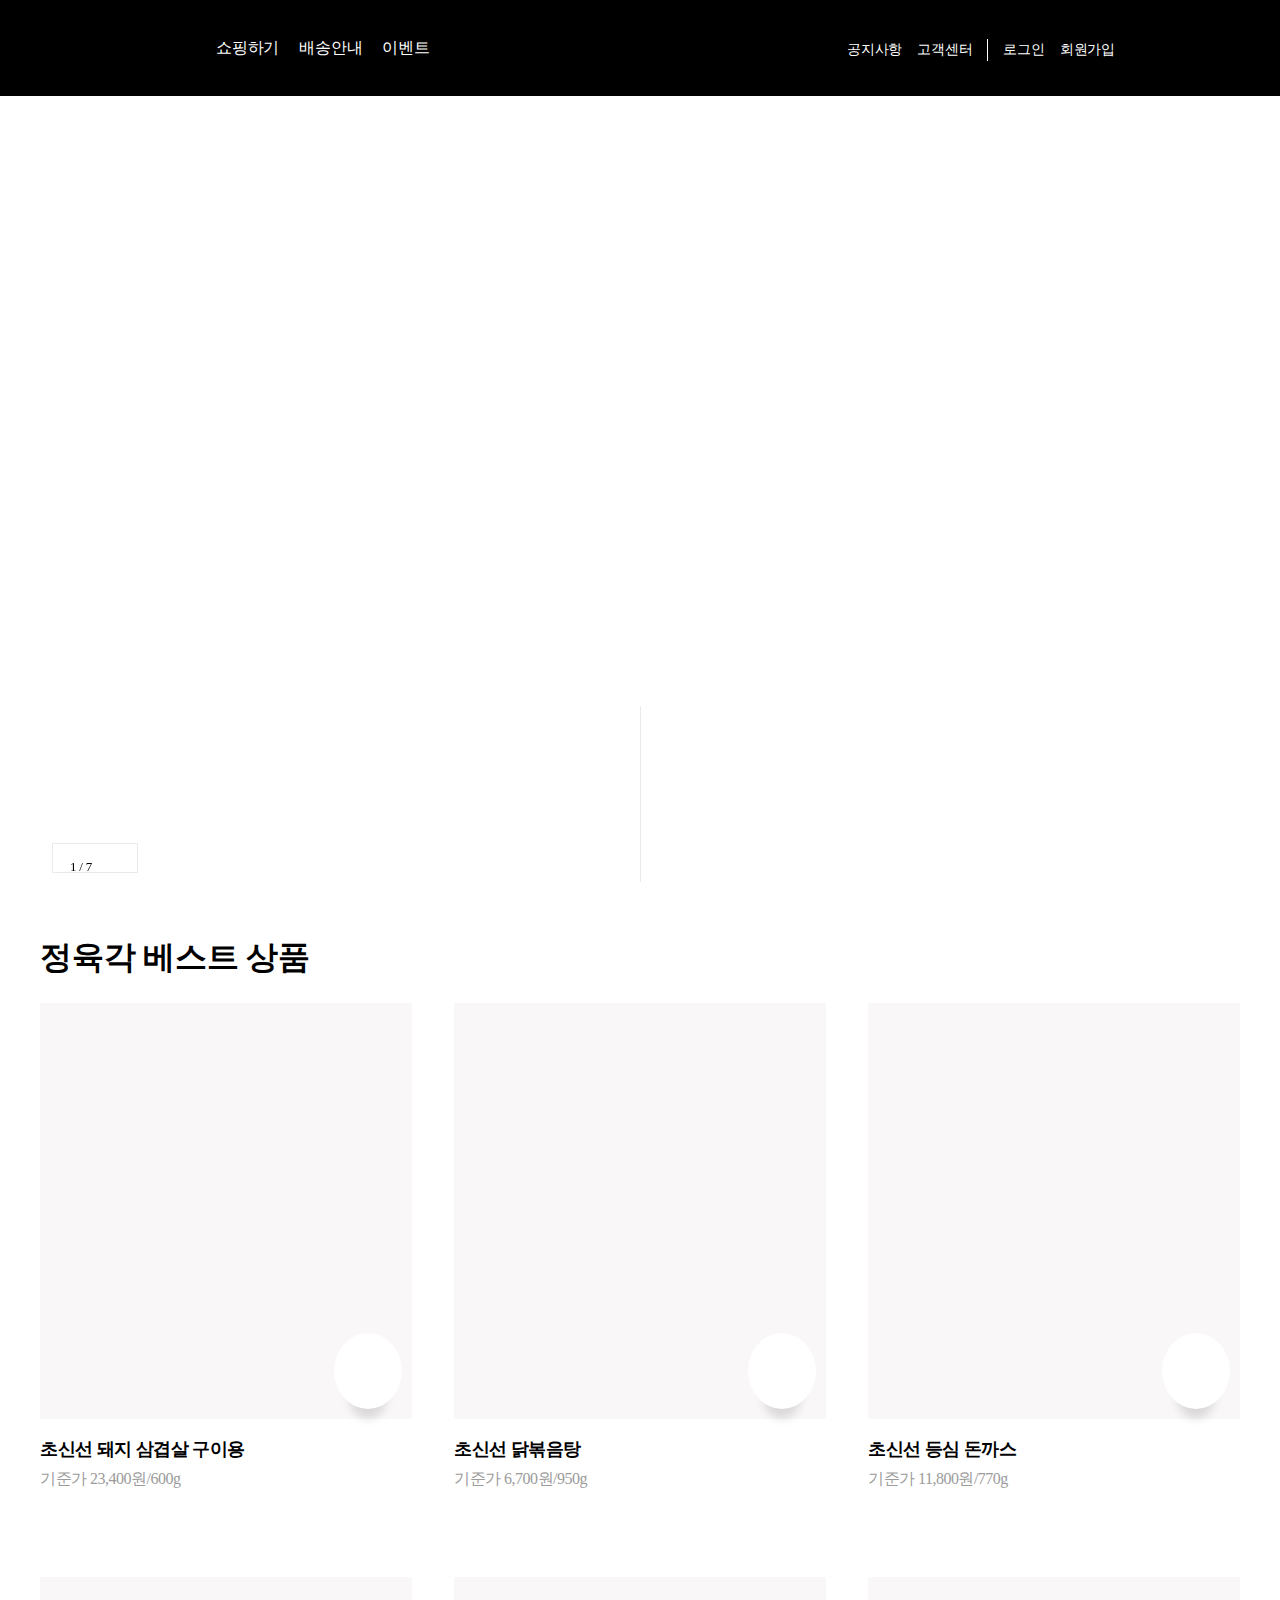
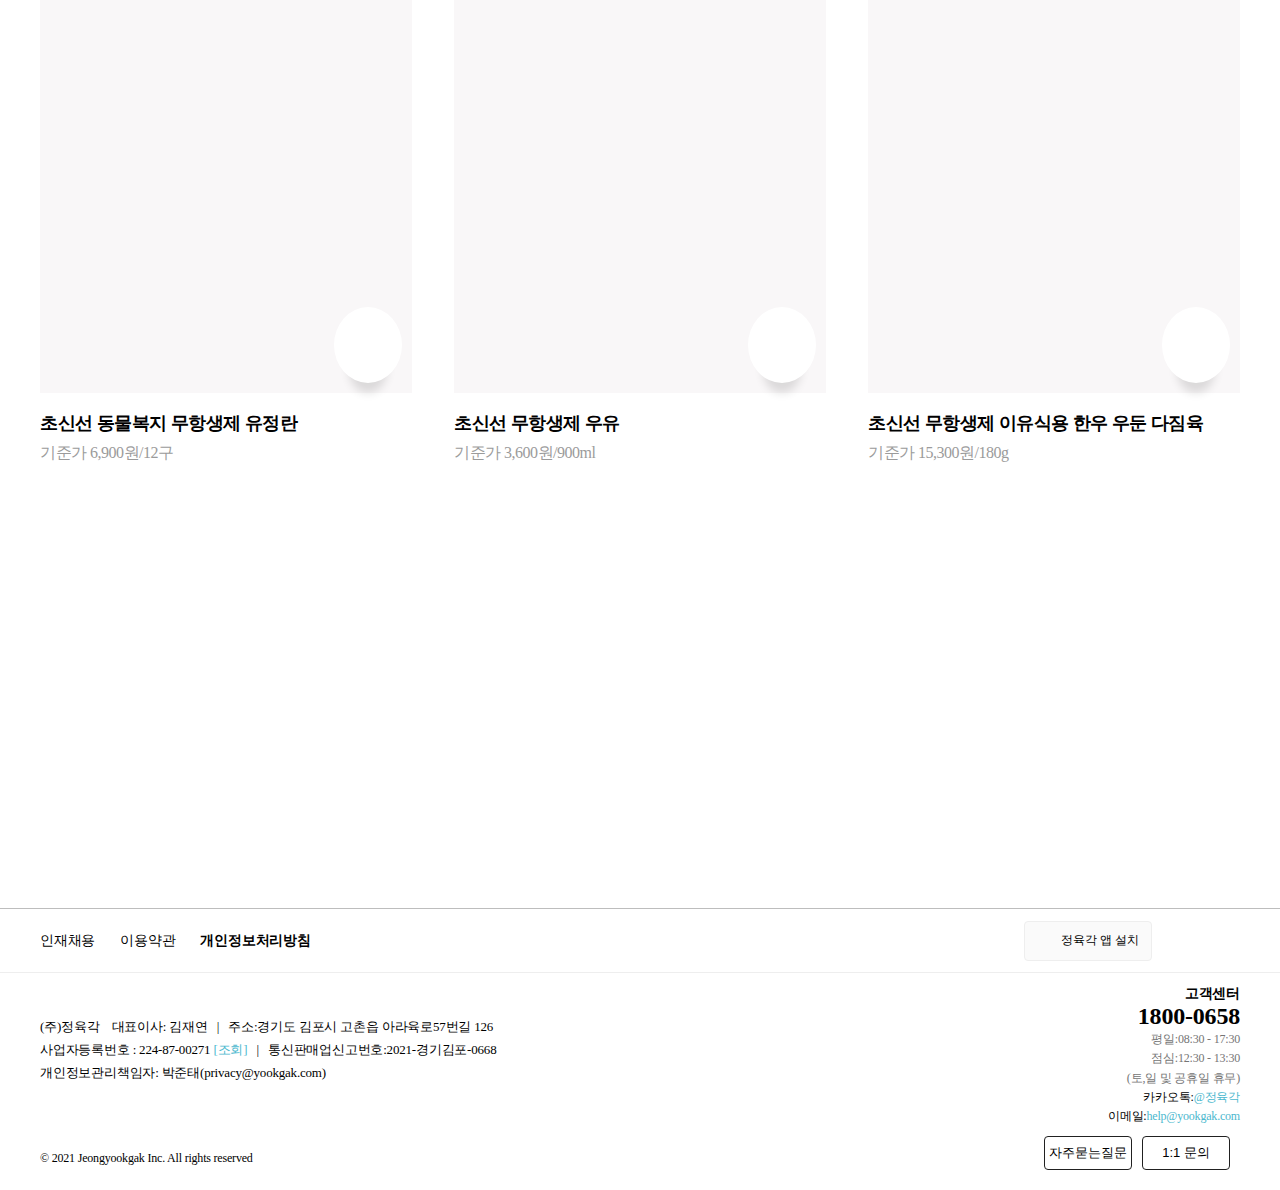
==== index.html @ b0a23dbc "메뉴바 설정완료(구현x)" ====
<!DOCTYPE html>
<html lang="ko">

<head>
    <meta charset="UTF-8">
    <meta http-equiv="X-UA-Compatible" content="IE=edge">
    <meta name="viewport" content="width=device-width, initial-scale=1.0">
    <title>정육각 :: 언제나 초신선</title>
    <script src="https://code.jquery.com/jquery-3.6.0.min.js"
        integrity="sha256-/xUj+3OJU5yExlq6GSYGSHk7tPXikynS7ogEvDej/m4=" crossorigin="anonymous"></script>
    <script src="https://unpkg.com/swiper/swiper-bundle.min.js"></script>

    <link rel="stylesheet" href="js/swiper/swiper.min.css">
    <script src="js/swiper/swiper.min.js"></script>

    <link rel="stylesheet" href="css/style.css">
    <script src="js/script.js"></script>
</head>

<body>
    <!-- top -->
    <div class="top">
        <div class="inner">
            <a href="#"></a>
        </div>
    </div>
    <div class="wrap">
        <!-- all-menu -->
        <div class="menubar">
            <div class="menubar-top clearfix">
                <h2>메뉴</h2>
                <div class="menubar-nav">
                    <a href="#" class="menubar-kart"></a>
                    <a href="#" class="menubar-close"></a>
                </div>
            </div>
            <div class="menubar-middle">
            <p>쇼핑하기</p>
            <ul>
                <li>
                    <a href="#" class="">
                        <img src="images/돼지.svg" alt="">
                        <p>돼지</p>
                    </a>
                </li>
                <li>
                    <a href="#" class="">
                        <img src="images/소.svg" alt="">
                        <p>소</p>
                    </a>
                </li>                
                <li>
                    <a href="#" class="">
                        <img src="images/닭.svg" alt="">
                        <p>닭</p>
                    </a>
                </li>                
                <li>
                    <a href="#" class="">
                        <img src="images/수산.svg" alt="">
                        <p>수산</p>
                    </a>
                </li>
            </ul>
            <ul>
                <li>
                    <a href="#" class="">
                        <img src="images/밀키트.svg" alt="">
                        <p>밀키트</p>
                    </a>
                </li>
                <li>
                    <a href="#" class="">
                        <img src="images/우유.svg" alt="">
                        <p>우유</p>
                    </a>
                </li>                
                <li>
                    <a href="#" class="">
                        <img src="images/달걀.svg" alt="">
                        <p>달걀</p>
                    </a>
                </li>                
                <li>
                    <a href="#" class="">
                        <img src="images/이유식.svg" alt="">
                        <p>이유식</p>
                    </a>
                </li>
            </ul>
            </div>
            <div class="menubar-bottom">
                <h5>브랜드스토리</h5>
                <h5>이용가이드</h5>
                <h5>공지사항</h5>
                <h5>고객센터</h5>
                <h5>마이페이지</h5>
            </div>
        </div>
        <!-- header -->
        <header class="header">
            <div class="inner">
                <a href="index.html" class="logo">logo</a>
                <ul class="gnb clearfix">
                    <li><a href="#">쇼핑하기</a></li>
                    <li><a href="#">배송안내</a></li>
                    <li><a href="#">이벤트</a></li>
                </ul>
                <div class="right-gnb clearfix">
                    <ul class="gnb2 clearfix">
                        <li><a href="#">공지사항</a></li>
                        <li><a href="#">고객센터</a></li>
                    </ul>
                    <ul class="gnb2 clearfix">
                        <li><a href="#">로그인</a></li>
                        <li><a href="#">회원가입</a></li>
                    </ul>
                </div>
                <div class="nav-right">
                    <a href="#" class="kart"></a>
                    <a href="#" class="all-menu"></a>
                </div>
            </div>
        </header>
        <!-- visual -->
        <section class="visual">
            <div class="inner">

            </div>
        </section>
        <!-- c-b -->
        <section class="cb">
            <div class="inner clearfix">
            <div class="left-cb">
                <div class="swiper-container sw-cb">
                    <div class="swiper-wrapper">
                        <div class="swiper-slide">
                            <a href="#" class="sw-cb-1"></a>
                        </div>
                        <div class="swiper-slide">
                            <a href="#" class="sw-cb-2"></a>
                        </div>
                        <div class="swiper-slide">
                            <a href="#" class="sw-cb-3"></a>
                        </div>
                        <div class="swiper-slide">
                            <a href="#" class="sw-cb-4"></a>
                        </div>
                        <div class="swiper-slide">
                            <a href="#" class="sw-cb-5"></a>
                        </div>
                        <div class="swiper-slide">
                            <a href="#" class="sw-cb-6"></a>
                        </div>
                        <div class="swiper-slide">
                            <a href="#" class="sw-cb-7"></a>
                        </div>
                    </div>
                    <div class="sw-cb-control clearfix">
                        <button class="sw-cb-prev"></button>
                        <div class="swiper-pagination"></div>
                        <button class="sw-cb-next"></button>
                    </div>
                </div>
            </div>
            <div class="right-cb">
                <a href="#"></a>
            </div>
        </div>
        </section>
        <!-- best item -->
        <section class="best-list">
            <div class="inner">
                <h2>정육각 베스트 상품</h2>
                <ul class="best-list-gnb clearfix">

                    <li>
                        <div>
                            <a href="#" class="product">
                                <img src="images/porkbelly-fresh-list.png" alt="">
                            </a>
                            <i></i>
                        </div>
                        <a href="#">
                            <p>초신선 돼지 삼겹살 구이용<br>
                                <span>기준가 23,400원/600g</span></p>
                        </a>
                    </li>

                    <li>
                        <div>
                            <a href="#" class="product">
                                <img src="images/chickef-cut-list.png" alt="">
                            </a>
                            <i></i>
                        </div>
                        <a href="#">
                            <p>초신선 닭볶음탕<br>
                                <span>기준가 6,700원/950g</span></p>
                        </a>
                    </li>

                    <li>
                        <div>
                            <a href="#" class="product">
                                <img src="images/porkcutlet-sirloin-list.png" alt="">
                            </a>
                            <i></i>
                        </div>
                        <a href="#">
                            <p>초신선 등심 돈까스<br>
                                <span>기준가 11,800원/770g</span></p>
                        </a>
                    </li>

                    <li>
                        <div>
                            <a href="#" class="product">
                                <img src="images/egg-fresh-list.png" alt="">
                            </a>
                            <i></i>
                        </div>
                        <a href="#">
                            <p>초신선 동물복지 무항생제 유정란<br>
                                <span>기준가 6,900원/12구</span></p>
                        </a>
                    </li>

                    <li>
                        <div>
                            <a href="#" class="product">
                                <img src="images/milk-fresh-list.png" alt="">
                            </a>
                            <i></i>
                        </div>
                        <a href="#">
                            <p>초신선 무항생제 우유<br>
                                <span>기준가 3,600원/900ml</span></p>
                        </a>
                    </li>

                    <li>
                        <div>
                            <a href="#" class="product">
                                <img src="images/baby-hanuround-bmix-list.png" alt="">
                            </a>
                            <i></i>
                        </div>
                        <a href="#">
                            <p>초신선 무항생제 이유식용 한우 우둔 다짐육<br>
                                <span>기준가 15,300원/180g</span></p>
                        </a>
                    </li>


                </ul>

            </div>
        </section>
        <!-- shopping -->
        <section class="shopping">
            <div class="inner">
                <div class="img"></div>
            </div>
        </section>
        <!-- footer -->
        <footer class="footer">
            <div class="footer-top clearfix">
                <div class="footer-top-left clearfix">

                    <a href="#">인재채용</a>
                    <a href="#">이용약관</a>
                    <a href="#"><b>개인정보처리방침</b></a>
                </div>
                <div class="footer-top-right clearfix">

                    <button>정육각 앱 설치</button>
                    <i class="footer-sns-ch"></i>
                    <i class="footer-sns-is"></i>
                </div>

            </div>
            <div class="footer-line"></div>
            <div class="footer-bottom clearfix">
                <div class="footer-bottom-left">
                    <i><img src="images/footerlogo.svg" alt=""></i>
                    <p>(주)정육각&nbsp;&nbsp;&nbsp; 대표이사: 김재연 &nbsp;&nbsp;&#124;&nbsp;&nbsp; 주소:경기도 김포시 고촌읍 아라육로57번길 126<br>
                        사업자등록번호 : 224-87-00271 <span>[조회]</span> &nbsp;&nbsp;&#124;&nbsp;&nbsp;
                        통신판매업신고번호:2021-경기김포-0668<br>
                        개인정보관리책임자: 박준태(privacy@yookgak.com)</p>
                </div>
                <div class="footer-bottom-right">
                    <h5>고객센터</h5>
                    <h4>1800-0658</h4>
                    <span>
                        평일:08:30 - 17:30 <br>
                        점심:12:30 - 13:30 <br>
                        (토,일 및 공휴일 휴무)
                    </span>
                    <p>카카오톡:<a href="#">@정육각</a><br>
                        이메일:<a href="#">help@yookgak.com</a>
                    </p>
                </div>
            </div>
            <div class="footer-bottom-copy">

                <p>&copy; 2021 Jeongyookgak Inc. All rights reserved</p>
                <button>1:1 문의</button>
                <button>자주묻는질문</button>
            </div>

        </footer>
    </div>
</body>

</html>
---- css/style.css ----
@charset 'utf-8';
@import url(//spoqa.github.io/spoqa-han-sans/css/SpoqaHanSans-kr.css);

* {
    padding: 0;
    margin: 0;
    box-sizing: border-box;
    outline-style: none;
}

ul,
li {
    list-style: none;
}

a {
    text-decoration: none;
    color: #000;
}

img {
    vertical-align: middle;
    border: 0;
}

html {
    font-size: 16px;
}

body {
    font-family: Spoqa Han Sans, "Sans-serif";
    font-size: 12px;
    font-weight: 400;
    line-height: 1.6;
    letter-spacing: -0.2px;
}



/* 공통 */

.inner {
    position: relative;
    display: block;
    width: 100%;
    max-width: 1200px;
    margin: 0 auto;
}

.clearfix::after {
    clear: both;
    content: '';
    display: block;
    width: 100%;
    position: relative;
}

/* top */
.top {
    position: absolute;
    top: -95px;
    left: 0;
    width: 100%;
    display: block;
    background-color: orange;
}

.top .inner a {
    width: 100%;
    max-width: 1180px;
    height: 60px;
    position: relative;
    display: none;
    background: url(../images/탑배너광고.png) no-repeat center;
    background-size: cover;
}

/* menubar */

.menubar{
    position: fixed;
    top: 0;
    right: -460px;
    display: block;
    width: 460px;
    height: 100%;
    background-color: #fff;
    z-index: 99999;
}

.menubar-top{
    position: relative;
    display: block;
    padding: 20px 20px 0 20px;
}
.menubar-top h2{
    position: relative;
    display: block;
    float: left;
    font-size: 24px;
    margin-top: 6px;
}
.menubar-nav{
    position: relative;
    display: block;
    float: right;

}
.menubar-kart{
    position: relative;
    display: block;
    width: 48px;
    height: 48px;
    background: url(../images/kart.svg) no-repeat center;
    background-size: cover;
    float: left;
}
.menubar-close{
    position: relative;
    display: block;
    width: 48px;
    height: 48px;
    background: url(../images/close.svg) no-repeat center;
    background-size: cover;
    float: left;
    margin-left: 8px;
}
.menubar-middle{
    position: relative;
    display: block;
    margin-top: 32px;
    padding: 0 20px;
    
}
.menubar-middle p{
    position: relative;
    display: block;
    font-size: 18px;
    margin-bottom: 24px;
}
.menubar-middle ul{
    display: table;
    width: 100%;
}
.menubar-middle ul  li{
    display: table-cell;
    text-align: center;
}
.menubar-middle ul li p{
    position: relative;
    display: block;
    font-size: 18px;
    text-align: center;
}
.menubar-bottom{
    position: relative;
    display: block;
    border-top: 1px solid #e0e0e0;
    padding: 0 20px;
}
.menubar-bottom h5{
    margin-top: 20px;
    font-size: 18px;
    cursor: pointer;
}
.menubar-bottom h5:last-child{
    margin-top: 40px;
}


/* 반응형 */
@media all and (max-width:800px){
    .menubar{
        width: 60vw;
    }
    .menubar-middle p{
        white-space: nowrap;
    }
}
@media all and (max-width:550px){
    .menubar-top h2{
        font-size: 20px;
    }
    .menubar-kart,
    .menubar-close{
        width: 8vw;
    }
    .menubar-middle li a p{
        font-size: 14px;
    }
    .menubar-bottom h5{
        font-size: 16px;
    }
}
/* 헤더영역 */
.header {
    display: block;
    position: fixed;
    top: 0;
    left: 0;
    width: 100%;
    height: 96px;
    background-color: #000;
    z-index: 99998;
    
}

.header .inner {
    position: relative;
    width: 100%;
    max-width: 1200px;
    display: block;
    height: 100%;

}

.logo {
    display: block;
    position: absolute;
    top: 50%;
    transform: translateY(-50%);
    left: 0;
    background: url(../images/다운로드.svg) no-repeat center;
    background-size: contain;
    width: 129px;
    height: 48px;
    font-size: 0;
}

.gnb {
    position: absolute;
    top: 50%;
    transform: translateY(-50%);
    left: 13%;
    display: block;
}

.gnb li {
    position: relative;
    display: inline-block;
    float: left;
}

.gnb li a {
    display: block;
    color: white;
    font-size: 16px;
    margin-left: 20px;
    text-align: center;
    font-weight: 400;
}

.right-gnb {
    position: absolute;
    top: 50%;
    transform: translateY(-40%);
    right: 100px;
    display: block;
}

.gnb2 {
    display: block;
    position: relative;
    float: left;
    margin-right: 15px;
}

.gnb2:last-child {
    margin-right: 10px;
}

.gnb2:first-child {
    border-right: 1px solid white;
}

.gnb2 li {
    display: inline-block;
    position: relative;
    float: left;
}

.gnb2 li a {
    display: block;
    position: relative;
    color: white;
    font-size: 14px;
    margin-right: 15px;
}

.nav-right {
    position: absolute;
    top: 50%;
    right: 0;
    display: block;
    transform: translateY(-50%);
    float: left;
}

.kart {
    display: block;
    position: relative;
    font-size: 0 !important;
    background: url(../images/카트.svg) no-repeat center;
    background-size: contain;
    width: 48px;
    height: 48px;
    float: left;
    margin-right: 5px;
}

.all-menu {
    display: block;
    position: relative;
    font-size: 0;
    float: left;
    background: url(../images/전체메뉴.svg) no-repeat center;
    background-size: contain;
    width: 48px;
    height: 48px;

}

/* visual */
.visual {
    display: block;
    position: relative;
    margin-top: 96px;
}

.visual .inner {
    width: 100%;
    max-width: none;
    height: 560px;
    position: relative;
    display: block;
    background: url(../images/main_firstgift_logout-2x.c68c3a7.png) no-repeat center;
    background-size: cover;
    cursor: pointer;
    
}

/* c-b */
.cb {
    display: block;
    position: relative;
    height: 176px;
    margin: 0 auto;
    width: 100%;
    max-width: 1200px;
    margin-top: 50px;
}


.cb .left-cb {
    width: 50%;
    height: 176px;
    position: relative;
    display: block;
    float: left;
}

.cb .right-cb {
    position: relative;
    width: 50%;
    height: 100%;
    display: block;
    float: left;
}


.sw-cb {
    position: relative;
    display: block;
    width: 100%;
    height: 100%;
}

.sw-cb a {
    position: relative;
    display: block;
    width: 100%;
    height: 100%;

}

.swiper-slide .swiper-slide-next {
    display: none;
}

.sw-cb-1 {
    background: url(../images/1.png) no-repeat center;
    background-size: cover;
}

.sw-cb-2 {
    background: url(../images/2.png) no-repeat center;
    background-size: cover;
}

.sw-cb-3 {
    background: url(../images/3.png) no-repeat center;
    background-size: cover;
}

.sw-cb-4 {
    background: url(../images/4.png) no-repeat center;
    background-size: cover;
}

.sw-cb-5 {
    background: url(../images/5.png) no-repeat center;
    background-size: cover;
}

.sw-cb-6 {
    background: url(../images/6.png) no-repeat center;
    background-size: cover;
}

.sw-cb-7 {
    background: url(../images/7.png) no-repeat center;
    background-size: cover;
}

.sw-cb-control {
    position: absolute;
    bottom: 5%;
    left: 2%;
    display: block;
    border: 1px solid #eaeaea;
    z-index: 99999;
    width: 100%;
    width: 86px;
    height: 30px;
    /* opacity: 1; */
    background-color: white;
}

.sw-cb-prev {
    position: relative;
    display: block;
    width: 17px;
    height: 17px;
    background: url(../images/prev.svg) no-repeat center;
    background-size: cover;
    transform: rotate(180deg);
    border: 0;
    cursor: pointer;
    float: left;
    margin-top: 5px;
}

.swiper-pagination {
    position: relative;
    display: block;
    float: left;
    width: 50px;
    font-size: 13px;
    line-height: 13px;
    margin-top: 16px;
}

.sw-cb-next {
    position: relative;
    display: block;
    width: 17px;
    height: 17px;
    background: url(../images/prev.svg) no-repeat center;
    background-size: cover;
    border: 0;
    cursor: pointer;
    float: left;
    margin-top: 4px;
}
.right-cb{
    position: relative;
    display: block;
    width: 100%;
    max-width: 600px;
    height: 176px;
}
.right-cb a {
    position: relative;
    display: block;
    width: 100%;
    height: 176px;
    background: url(../images/freshplan.9fe4775.png)no-repeat center;
    background-size: cover;
    border-left: 1px solid #eaeaea;
}


/* best item */
.best-list {
    display: block;
    position: relative;
    margin-top: 50px;
}

.best-list h2 {
    font-size: 32px;
    font-weight: 700;
    margin-bottom: 20px;
}

.best-list-gnb {
    display: block;
    position: relative;
}

.best-list-gnb li {
    display: block;
    position: relative;
    width: 31%;
    margin-right: 3.5%;
    float: left;
    margin-bottom: 7%;
}

.best-list-gnb li:nth-child(3) {
    margin-right: 0;
}
.best-list-gnb li:nth-child(6) {
    margin-right: 0;
}

.best-list-gnb li div {
    display: block;
    position: relative;
    height: 416px;
    background-color: #f9f7f8;
    padding-top: 15.8%;
    text-align: center;
}

.best-list-gnb li .product {
    display: block;
    position: relative;
    width: 73%;
    margin: 0 auto;
}

.best-list-gnb li a img {
    display: block;
    position: relative;
    width: 100%;
    height: auto;
    object-fit: cover;

}

.best-list-gnb li div i {
    position: absolute;
    bottom: 10px;
    right: 10px;
    display: block;
    width: 18.3%;
    height: 18.3%;
    background: #fff url(../images/까만카트.svg) no-repeat center;
    background-size: cover;
    z-index: 9999;
    border-radius: 50%;
    cursor: pointer;
    box-shadow: 0 25px 10px -15px rgb(0 0 0 / 12%);
}

.best-list-gnb li div i:hover {
    background: #222 url(../images/카트.svg) no-repeat center;
    background-size: cover;

}

.best-list-gnb li a p {
    display: block;
    position: relative;
    font-size: 18px;
    margin-top: 16px;
    font-weight: 700;
    white-space: nowrap;
    letter-spacing: -0.5px;
}

.best-list-gnb li a p span {
    font-size: 16px;
    color: rgb(155, 155, 155);
    font-weight: normal;
    white-space: nowrap;
}
/* PC버전 */
/* 모바일버전 */
@media all and (max-width:1200px){

    .nav-right{
        right: 2%;
    }
    .visual .inner{
        width: auto;
        height: 100%;
        padding: 20%;
    }
    .best-list h2{
        padding-left: 3.6%;
    }
    .best-list-gnb > li{
        width: 46.5%;
        margin-right: 3%;
        padding: 0 1.6%;
    }
    .best-list-gnb li:nth-child(1) {
        margin-left: 2%;
    }
    .best-list-gnb li:nth-child(2) {
        margin-right: 0;
    }
    .best-list-gnb li:nth-child(3) {
        margin-right: 3%;
        margin-left: 2%;
    }
    .best-list-gnb li:nth-child(4) {
        margin-right: 0;
    }
    .best-list-gnb li:nth-child(5) {
        margin-right: 3%;
        margin-left: 2%;
    }
    .best-list-gnb li:nth-child(6) {
        margin-right: 0;
    }
    .best-list-gnb li div{
        height: 34vw;
        padding-top: 5.8%;
    }
    .best-list-gnb li a img{
        width: 90%;
    }
    .shopping .inner .img{
        height: 17.3vw !important;
    }
}
@media all and (max-width:1050px){
    .cb{
        height: 40vw !important;
    }
    .cb .left-cb{
        display: block;
        width: 100%;
        max-width: 1000px;
        height: 20vw;
    }
    .sw-cb-control{
        left: 50%;
        transform: translateX(-50%);
        bottom: 0;
    }
    .cb .right-cb{
        display: block;
        width: 100%;
        max-width: 1000px;
        height: 20vw;
    }
    .right-cb a{
        height: 100%;
    } 
    .best-list h2{
        font-size: 25px;
    }
}
@media all and (max-width:800px){

    .gnb{
        display: none;
    }
    .right-gnb{
        display:none;
    }
    .logo{
        top:50%;
        left: 50%;
        transform: translateX(-50%) translateY(-50%);
    }
    .best-list-gnb li a p{
        font-size: 16px;
    }
    .best-list-gnb li a p span{
        font-size: 14px;
    }
}
@media all and (max-width:620px){
    .best-list h2{
        font-size: 20px;
    }
    .best-list-gnb li a p {
        font-size: 13px;
    }
    .best-list-gnb li a p  span{
        font-size: 10px;
    }

}
@media all and (max-width:500px){
    .logo{
        width: 26vw;
    }
    .nav-right .kart{
        width: 10vw;
    }
    .nav-right .all-menu{
        width: 10vw;
    }
    .best-list h2{
        font-size: 15px;
    }
    .best-list-gnb li a p {
        font-size: 10px;
    }
    .best-list-gnb li a p  span{
        font-size: 8px;
    }
}
/* shopping */
.shopping {
    display: block;
    position: relative;
}
.shopping .inner{
    width: 100%;
    max-width: 1200px;
}
.shopping .inner .img{
    display: block;
    position: relative;
    background: url(../images/banner_shop.96086e0.png)no-repeat center;
    background-size: cover;
    width: 98.3%;
    height: 208px;
    cursor: pointer;
    margin: 0 auto;
}

/* footer */
.footer {
    display: block;
    position: relative;
    margin-top: 150px;
    border-top: 1px solid #bdbdbd;

}

.footer-top {
    display: block;
    position: relative;
    width: 100%;
    max-width: 1200px;
    margin: 0 auto;
}

.footer-top-left {
    display: block;
    position: relative;
    float: left;
    line-height: 63px;
}

.footer-top-right {
    display: block;
    position: relative;
    float: right;
    margin: 11.5px 0;
}

.footer-top-left a {
    display: block;
    position: relative;
    float: left;
    margin-right: 25px;
    font-size: 14px;
}

.footer-top-right button {
    display: block;
    position: relative;
    float: left;
    width: 128px;
    height: 40px;
    background: #fafafa url(../images/앱설치.svg) no-repeat 8px center;
    border: 1px solid rgb(238, 238, 238);
    border-radius: 4px;
    padding-left: 24px;
    margin-right: 20px;
    font-size: 12px;
}

.footer-top-right i {
    display: block;
    position: relative;
    float: left;
    cursor: pointer;
    width: 24px;
    height: 24px;

}

.footer-sns-ch {
    background: url(../images/sns-ch.svg) no-repeat center;
    background-size: contain;
    margin-right: 20px;
    margin-top: 7px;

}

.footer-sns-is {
    background: url(../images/sns-is.svg) no-repeat center;
    background-size: cover;
    margin-top: 7px;
}

.footer-line {
    border-top: 1px solid #eee;
}

.footer-bottom {
    width: 100%;
    max-width: 1200px;
    margin: 0 auto;
    display: block;
    position: relative;
    margin-top: 10px;
}

.footer-bottom-left {
    float: left;
    display: block;
    position: relative;
}

.footer-bottom-left i {
    display: block;
    position: relative;
    margin: 16px 0;
}

.footer-bottom-left img {
    display: block;
    width: 82px;
    height: auto;
}

.footer-bottom-left p {
    font-size: 13px;
    line-height: 23px;
}

.footer-bottom-left span {
    color: #4BB8CE;
    cursor: pointer;
}

.footer-bottom-right {
    float: right;
    text-align: right;
}

.footer-bottom-right h5 {
    font-size: 14px;
}

.footer-bottom-right h4 {
    font-size: 24px;
    margin-top: -9px;
}

.footer-bottom-right span {
    display: block;
    position: relative;
    color: #757575;
    margin-top: -5px;
}

.footer-bottom-right a {
    color: #4BB8CE;
    cursor: pointer;
}

.footer-bottom-copy {
    width: 100%;
    max-width: 1200px;
    margin: 0 auto;
    padding: 10px 0;
}

.footer-bottom-copy p {
    float: left;
    margin-top: 15px;
    font-size: 12px;
    line-height: 15px;
}

.footer-bottom-copy button {
    float: right;
    margin-right: 10px;
    margin-bottom: 20px;
    width: 88px;
    line-height: 32px;
    font-size: 13px;
    background-color: #fff;
    border: 1px solid #212121;
    border-radius: 4px;
    text-align: center;

}

.footer-bottom-copy button:first-child {
    margin-right: 0;
}
@media all and (max-width:1200px){
    .footer{
        margin-top: 12.5vw;
    }
}
@media all and (max-width:620px){
    .footer-bottom-left{
        display: none;
    }
    .footer-bottom-right{
        
        
    }
}
@media all and (max-width:500px){
    .footer-bottom-right{
        width: 150px;
        margin: 0 auto;
        float: none;
        text-align: center;
        
    }
    .footer-top-left{
        display: none;
    }
    .footer-top-right{
        width: 250px;
        float: none;
        margin: 0 auto;
        text-align: center;
    }
    .footer-bottom-copy p{
        display: none;
    }
    .footer-bottom-copy{
        width: 200px;
        margin: 0 auto;
    }
}
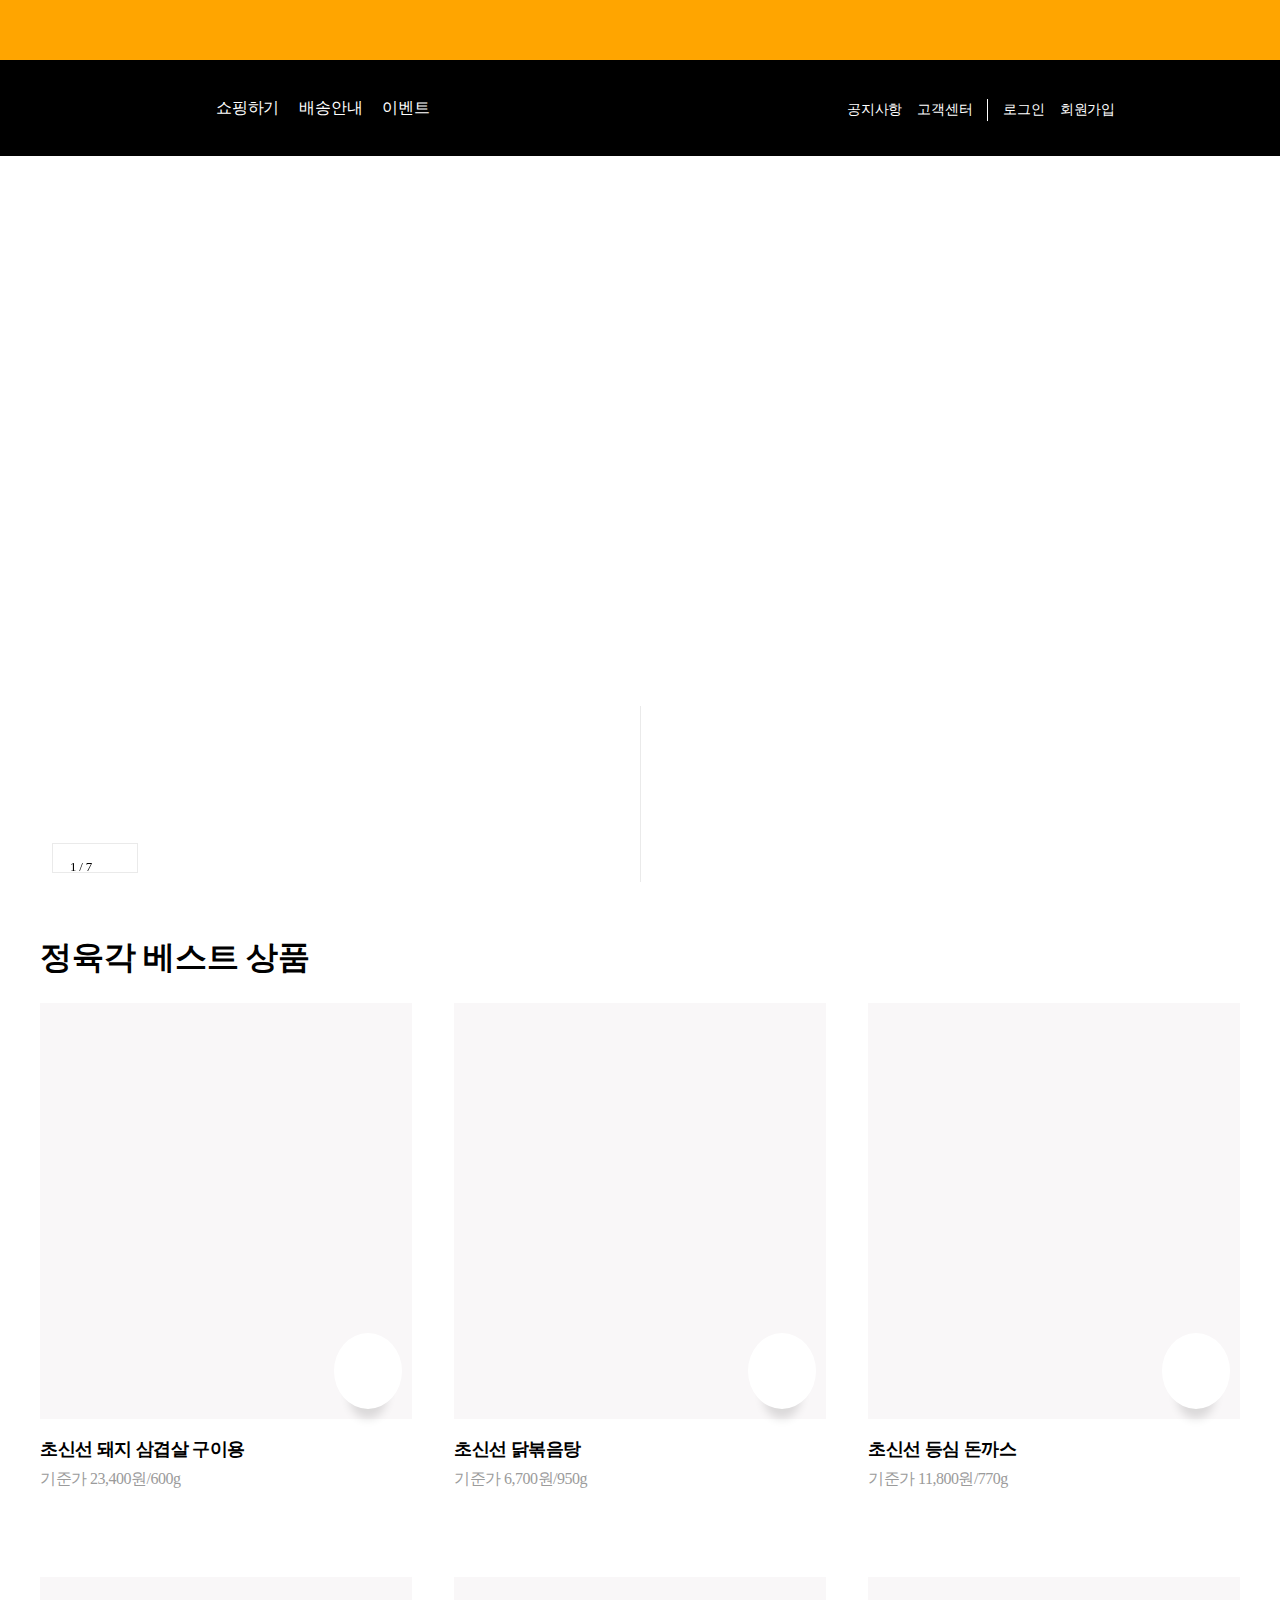
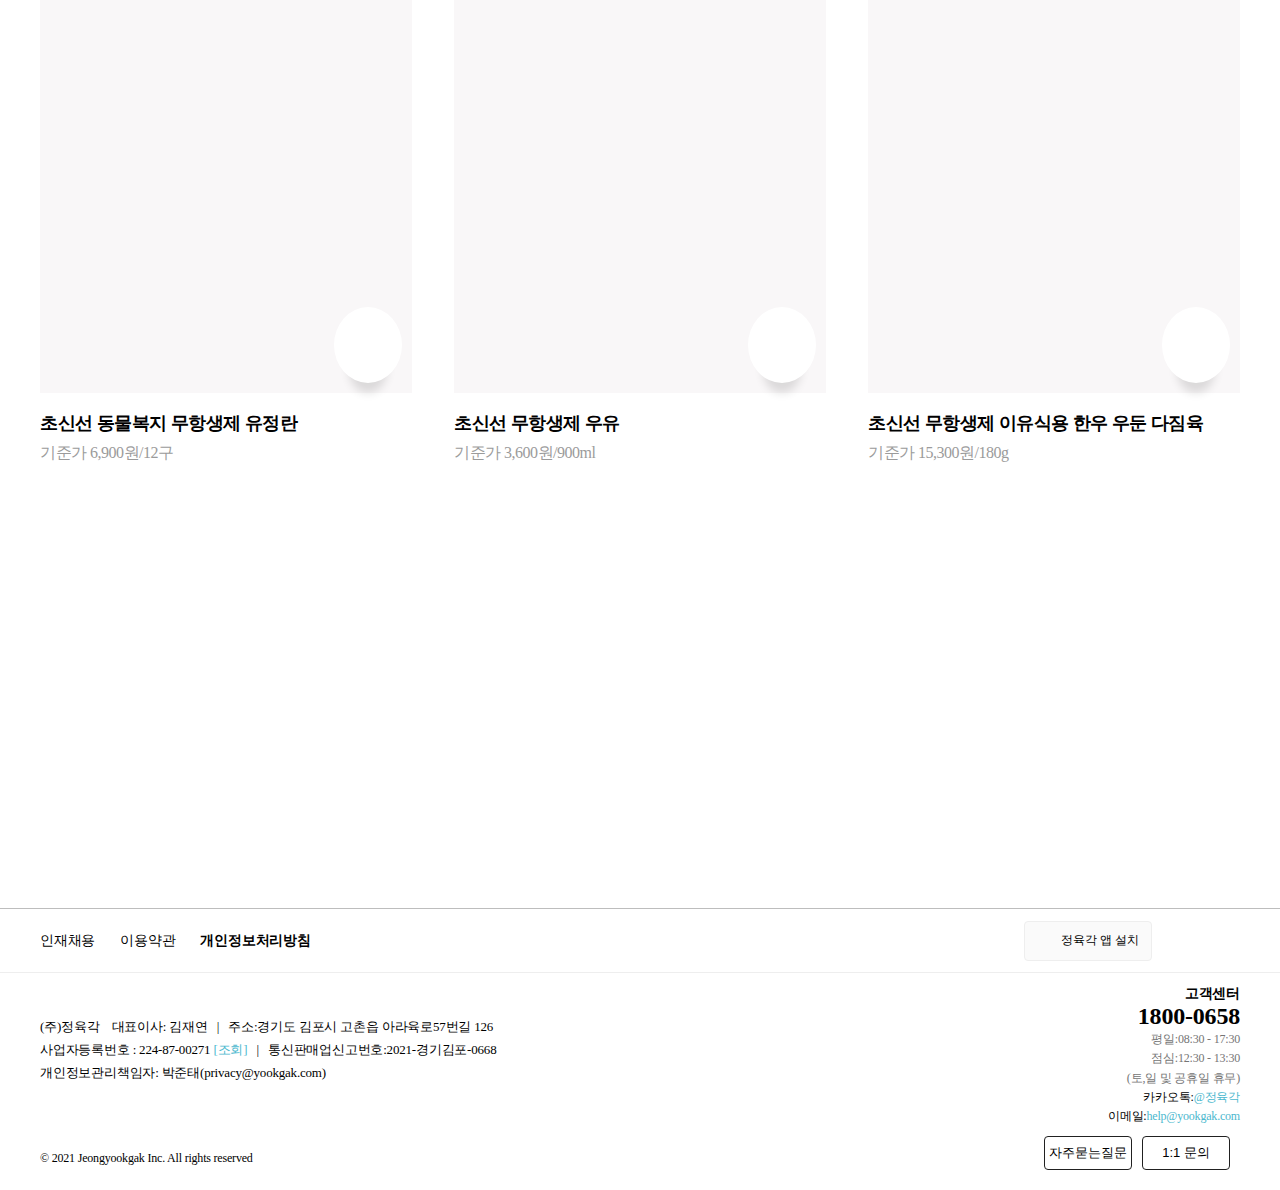
==== commit 5451f4b8: "파비콘 추가" ====
--- a/index.html
+++ b/index.html
@@ -3,6 +3,9 @@
 
 <head>
     <meta charset="UTF-8">
+    <link rel=icon href="images/favicon16.png" sizes=16x16>
+    <link rel=icon href="images/favicon32.png" sizes=32x32>
+    <link rel=icon href="images/favicon192.png" sizes=192x192>
     <meta http-equiv="X-UA-Compatible" content="IE=edge">
     <meta name="viewport" content="width=device-width, initial-scale=1.0">
     <title>정육각 :: 언제나 초신선</title>
@@ -35,59 +38,59 @@
                 </div>
             </div>
             <div class="menubar-middle">
-            <p>쇼핑하기</p>
-            <ul>
-                <li>
-                    <a href="#" class="">
-                        <img src="images/돼지.svg" alt="">
-                        <p>돼지</p>
-                    </a>
-                </li>
-                <li>
-                    <a href="#" class="">
-                        <img src="images/소.svg" alt="">
-                        <p>소</p>
-                    </a>
-                </li>                
-                <li>
-                    <a href="#" class="">
-                        <img src="images/닭.svg" alt="">
-                        <p>닭</p>
-                    </a>
-                </li>                
-                <li>
-                    <a href="#" class="">
-                        <img src="images/수산.svg" alt="">
-                        <p>수산</p>
-                    </a>
-                </li>
-            </ul>
-            <ul>
-                <li>
-                    <a href="#" class="">
-                        <img src="images/밀키트.svg" alt="">
-                        <p>밀키트</p>
-                    </a>
-                </li>
-                <li>
-                    <a href="#" class="">
-                        <img src="images/우유.svg" alt="">
-                        <p>우유</p>
-                    </a>
-                </li>                
-                <li>
-                    <a href="#" class="">
-                        <img src="images/달걀.svg" alt="">
-                        <p>달걀</p>
-                    </a>
-                </li>                
-                <li>
-                    <a href="#" class="">
-                        <img src="images/이유식.svg" alt="">
-                        <p>이유식</p>
-                    </a>
-                </li>
-            </ul>
+                <p>쇼핑하기</p>
+                <ul>
+                    <li>
+                        <a href="#" class="">
+                            <img src="images/돼지.svg" alt="">
+                            <p>돼지</p>
+                        </a>
+                    </li>
+                    <li>
+                        <a href="#" class="">
+                            <img src="images/소.svg" alt="">
+                            <p>소</p>
+                        </a>
+                    </li>
+                    <li>
+                        <a href="#" class="">
+                            <img src="images/닭.svg" alt="">
+                            <p>닭</p>
+                        </a>
+                    </li>
+                    <li>
+                        <a href="#" class="">
+                            <img src="images/수산.svg" alt="">
+                            <p>수산</p>
+                        </a>
+                    </li>
+                </ul>
+                <ul>
+                    <li>
+                        <a href="#" class="">
+                            <img src="images/밀키트.svg" alt="">
+                            <p>밀키트</p>
+                        </a>
+                    </li>
+                    <li>
+                        <a href="#" class="">
+                            <img src="images/우유.svg" alt="">
+                            <p>우유</p>
+                        </a>
+                    </li>
+                    <li>
+                        <a href="#" class="">
+                            <img src="images/달걀.svg" alt="">
+                            <p>달걀</p>
+                        </a>
+                    </li>
+                    <li>
+                        <a href="#" class="">
+                            <img src="images/이유식.svg" alt="">
+                            <p>이유식</p>
+                        </a>
+                    </li>
+                </ul>
             </div>
             <div class="menubar-bottom">
                 <h5>브랜드스토리</h5>
@@ -131,42 +134,42 @@
         <!-- c-b -->
         <section class="cb">
             <div class="inner clearfix">
-            <div class="left-cb">
-                <div class="swiper-container sw-cb">
-                    <div class="swiper-wrapper">
-                        <div class="swiper-slide">
-                            <a href="#" class="sw-cb-1"></a>
-                        </div>
-                        <div class="swiper-slide">
-                            <a href="#" class="sw-cb-2"></a>
-                        </div>
-                        <div class="swiper-slide">
-                            <a href="#" class="sw-cb-3"></a>
-                        </div>
-                        <div class="swiper-slide">
-                            <a href="#" class="sw-cb-4"></a>
-                        </div>
-                        <div class="swiper-slide">
-                            <a href="#" class="sw-cb-5"></a>
-                        </div>
-                        <div class="swiper-slide">
-                            <a href="#" class="sw-cb-6"></a>
-                        </div>
-                        <div class="swiper-slide">
-                            <a href="#" class="sw-cb-7"></a>
+                <div class="left-cb">
+                    <div class="swiper-container sw-cb">
+                        <div class="swiper-wrapper">
+                            <div class="swiper-slide">
+                                <a href="#" class="sw-cb-1"></a>
+                            </div>
+                            <div class="swiper-slide">
+                                <a href="#" class="sw-cb-2"></a>
+                            </div>
+                            <div class="swiper-slide">
+                                <a href="#" class="sw-cb-3"></a>
+                            </div>
+                            <div class="swiper-slide">
+                                <a href="#" class="sw-cb-4"></a>
+                            </div>
+                            <div class="swiper-slide">
+                                <a href="#" class="sw-cb-5"></a>
+                            </div>
+                            <div class="swiper-slide">
+                                <a href="#" class="sw-cb-6"></a>
+                            </div>
+                            <div class="swiper-slide">
+                                <a href="#" class="sw-cb-7"></a>
+                            </div>
+                        </div>
+                        <div class="sw-cb-control clearfix">
+                            <button class="sw-cb-prev"></button>
+                            <div class="swiper-pagination"></div>
+                            <button class="sw-cb-next"></button>
                         </div>
                     </div>
-                    <div class="sw-cb-control clearfix">
-                        <button class="sw-cb-prev"></button>
-                        <div class="swiper-pagination"></div>
-                        <button class="sw-cb-next"></button>
-                    </div>
-                </div>
-            </div>
-            <div class="right-cb">
-                <a href="#"></a>
-            </div>
-        </div>
+                </div>
+                <div class="right-cb">
+                    <a href="#"></a>
+                </div>
+            </div>
         </section>
         <!-- best item -->
         <section class="best-list">
--- a/css/style.css
+++ b/css/style.css
@@ -58,9 +58,10 @@
 /* top */
 .top {
     position: absolute;
-    top: -95px;
+    top: 0px;
     left: 0;
     width: 100%;
+    height: 60px;
     display: block;
     background-color: orange;
 }
@@ -70,7 +71,7 @@
     max-width: 1180px;
     height: 60px;
     position: relative;
-    display: none;
+    display: block;
     background: url(../images/탑배너광고.png) no-repeat center;
     background-size: cover;
 }
@@ -86,8 +87,11 @@
     height: 100%;
     background-color: #fff;
     z-index: 99999;
-}
-
+    transition: all 0.3s;
+}
+.menubar.open{
+    right: 0;
+}
 .menubar-top{
     position: relative;
     display: block;
@@ -196,7 +200,7 @@
 .header {
     display: block;
     position: fixed;
-    top: 0;
+    top: 60px;
     left: 0;
     width: 100%;
     height: 96px;
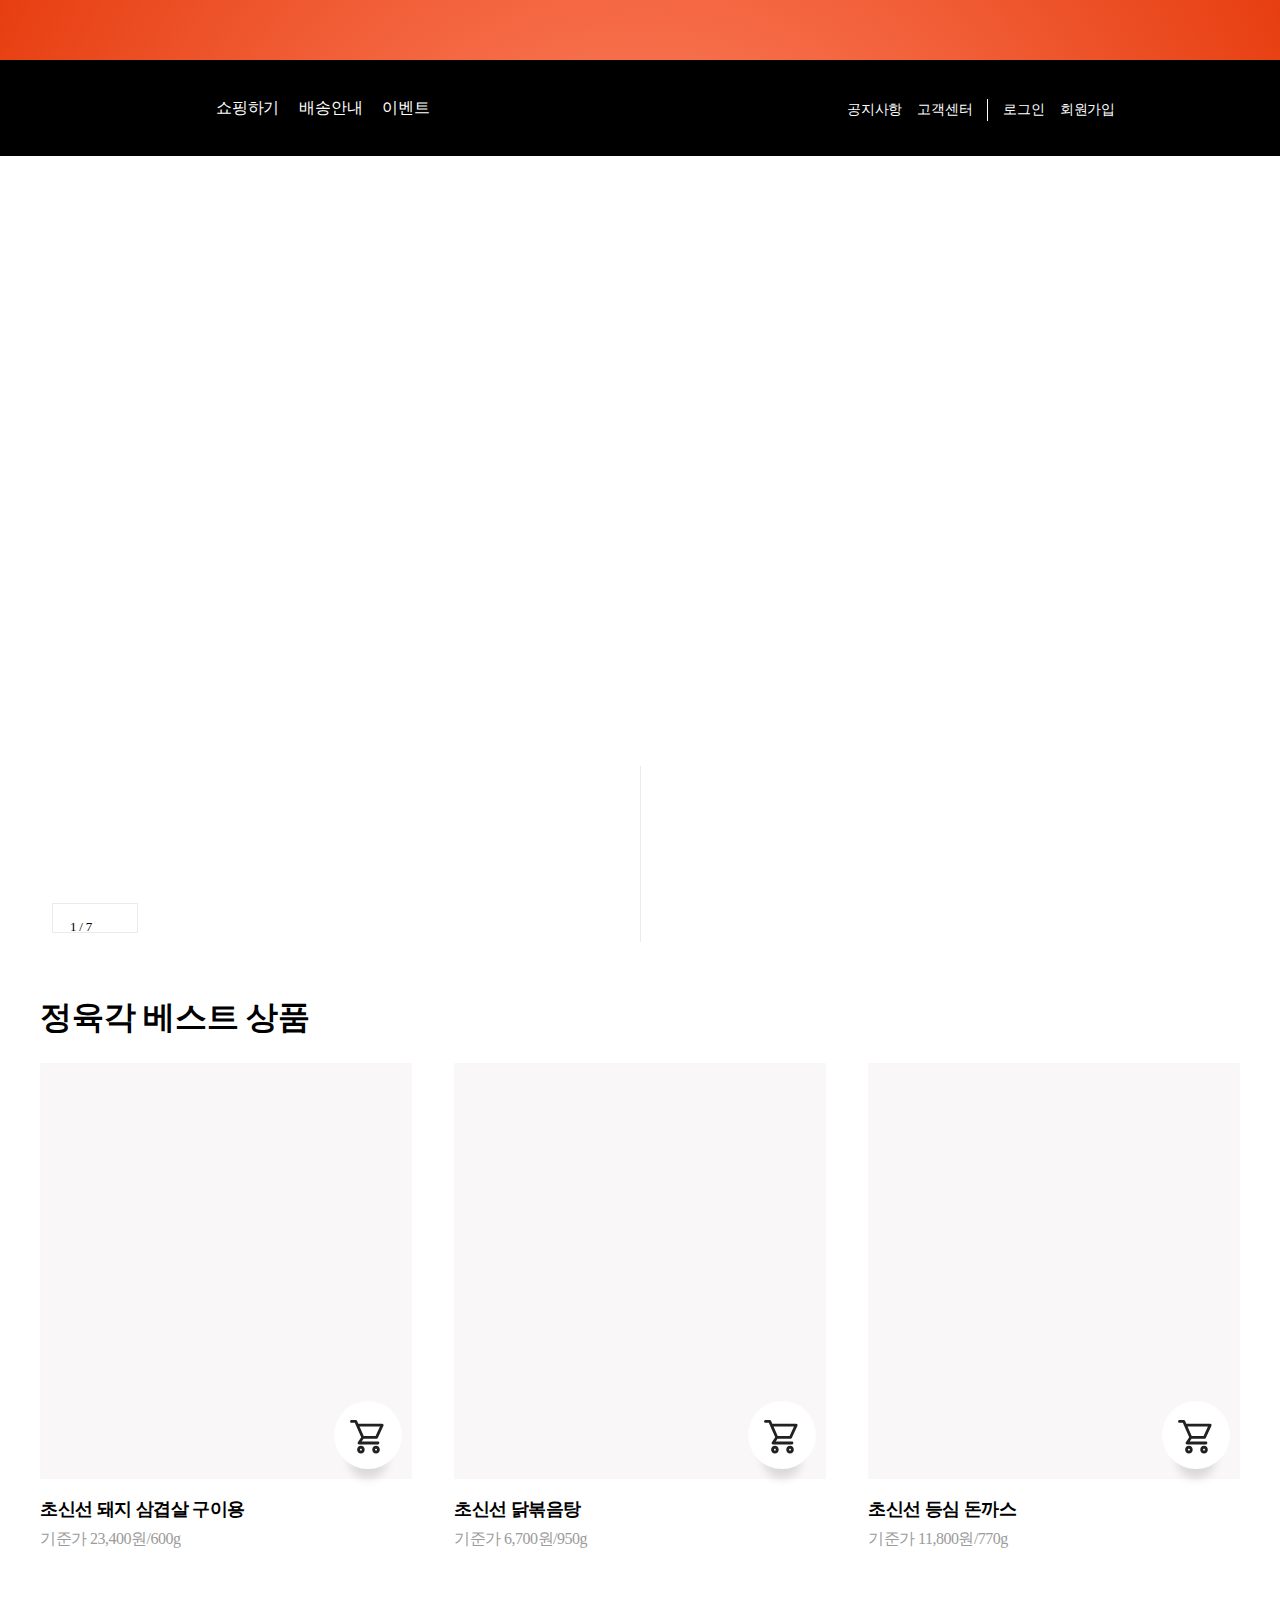
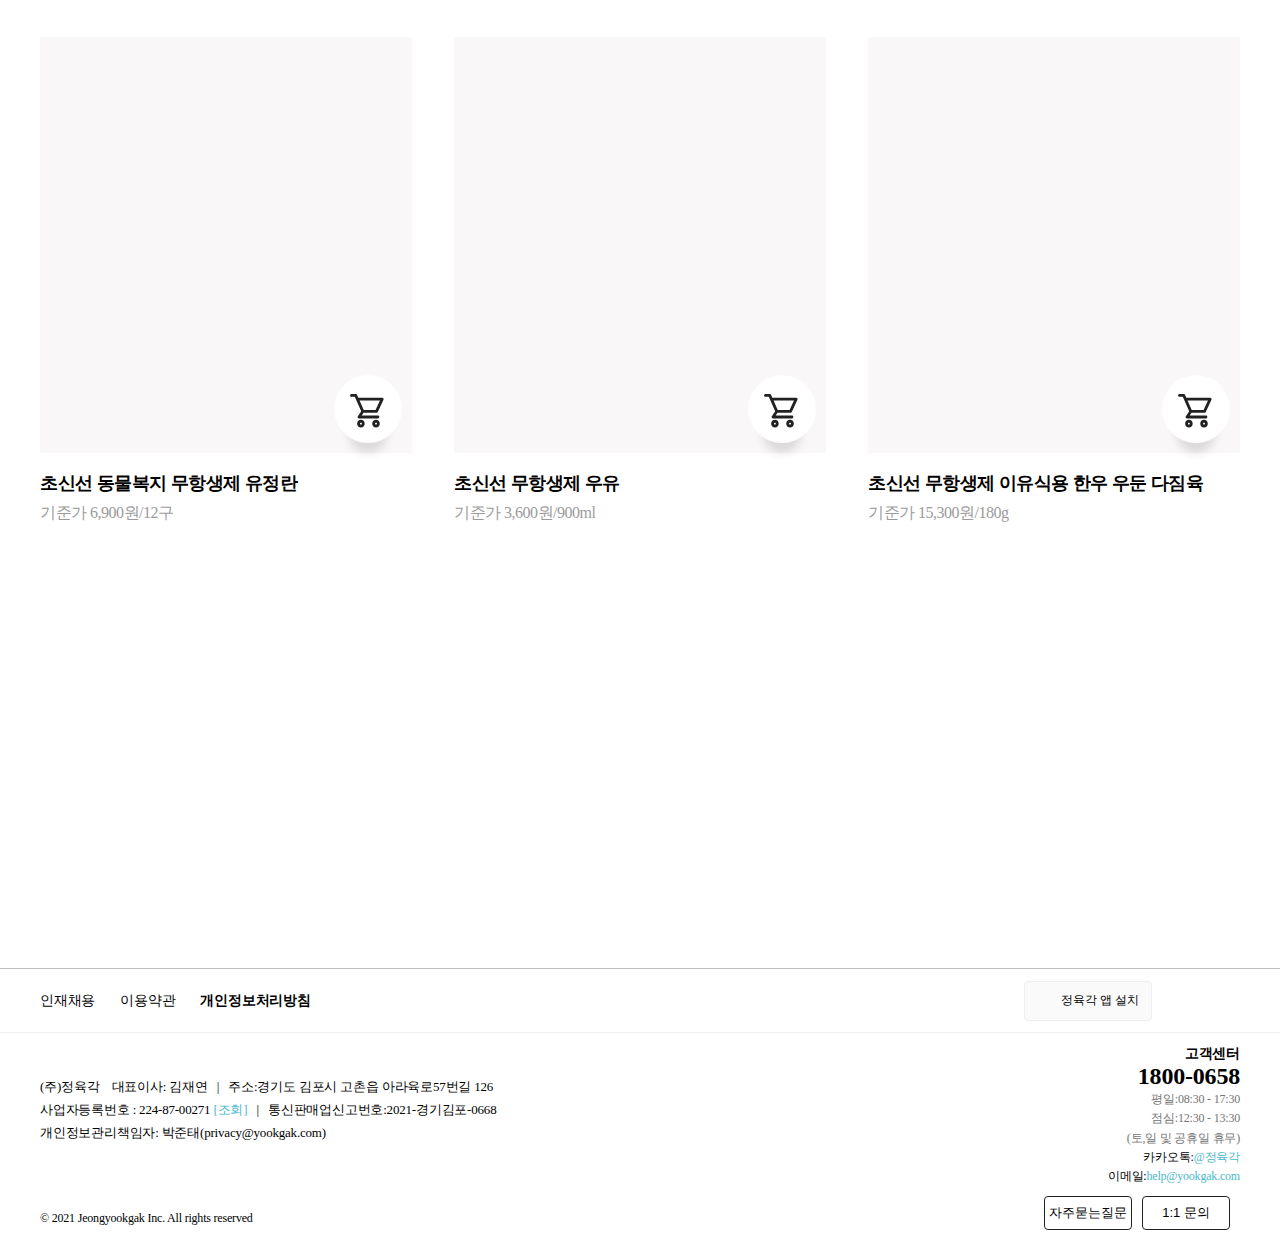
==== commit 299c71e2: "팝업배너 구현완료" ====
--- a/index.html
+++ b/index.html
@@ -24,7 +24,9 @@
     <!-- top -->
     <div class="top">
         <div class="inner">
-            <a href="#"></a>
+            <a href="#" class="clearfix">
+                <div class="top-close"></div>
+            </a>
         </div>
     </div>
     <div class="wrap">
--- a/css/style.css
+++ b/css/style.css
@@ -57,15 +57,15 @@
 
 /* top */
 .top {
-    position: absolute;
-    top: 0px;
-    left: 0;
+    position: relative;
     width: 100%;
     height: 60px;
     display: block;
-    background-color: orange;
-}
-
+    background-image: radial-gradient(circle at 50% 527%,#ff896a,#e23000 119%);
+}
+.top-none{
+    display: none;
+}
 .top .inner a {
     width: 100%;
     max-width: 1180px;
@@ -73,9 +73,27 @@
     position: relative;
     display: block;
     background: url(../images/탑배너광고.png) no-repeat center;
-    background-size: cover;
-}
-
+    background-size: contain;
+}
+.top-close{
+    float: right;
+    width: 60px;
+    height: 60px;
+    cursor: pointer;
+}
+@media all and (max-width:1100px){
+.top{
+    height: 7vw;
+}
+    .top .inner a {
+    width: 100vw;
+    height: 7vw;
+}
+.top-close{
+    width: 7vw;
+    height: 7vw;
+}
+}
 /* menubar */
 
 .menubar{
@@ -199,16 +217,21 @@
 /* 헤더영역 */
 .header {
     display: block;
-    position: fixed;
-    top: 60px;
-    left: 0;
+    position: relative;
     width: 100%;
     height: 96px;
     background-color: #000;
     z-index: 99998;
     
 }
-
+.header-fix{
+    position: fixed;
+    left: 0;
+    top: 0;
+    width: 100%;
+    height: 96px;
+    
+}
 .header .inner {
     position: relative;
     width: 100%;
@@ -328,7 +351,6 @@
 .visual {
     display: block;
     position: relative;
-    margin-top: 96px;
 }
 
 .visual .inner {
@@ -558,9 +580,9 @@
     bottom: 10px;
     right: 10px;
     display: block;
-    width: 18.3%;
-    height: 18.3%;
-    background: #fff url(../images/까만카트.svg) no-repeat center;
+    width: 68px;
+    height: 68px;
+    background: #fff url(../images/cart.svg) no-repeat center;
     background-size: cover;
     z-index: 9999;
     border-radius: 50%;
@@ -569,7 +591,7 @@
 }
 
 .best-list-gnb li div i:hover {
-    background: #222 url(../images/카트.svg) no-repeat center;
+    background: #222 url(../images/카트\ 아이콘\ white.svg) no-repeat center;
     background-size: cover;
 
 }
@@ -636,6 +658,10 @@
     }
     .best-list-gnb li a img{
         width: 90%;
+    }
+    .best-list-gnb li div i{
+        width: 5.6vw;
+        height: 5.6vw;
     }
     .shopping .inner .img{
         height: 17.3vw !important;
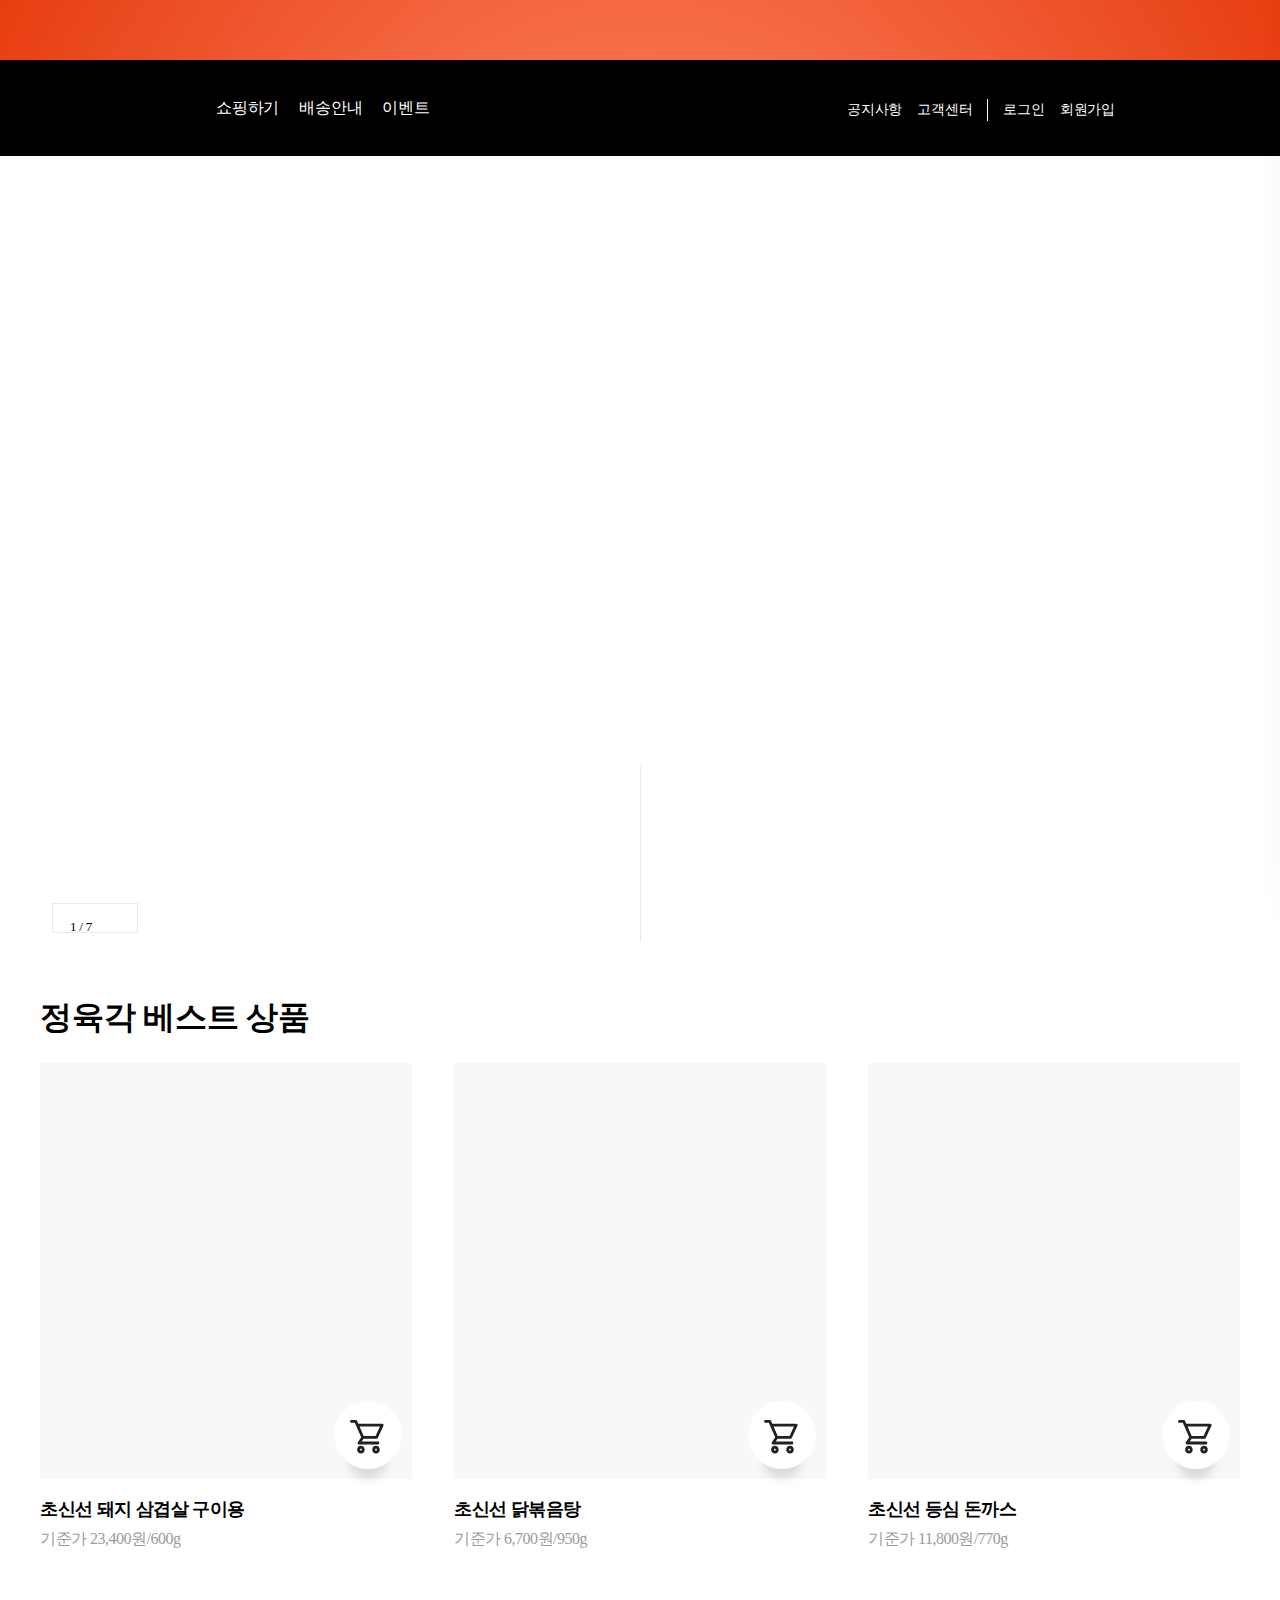
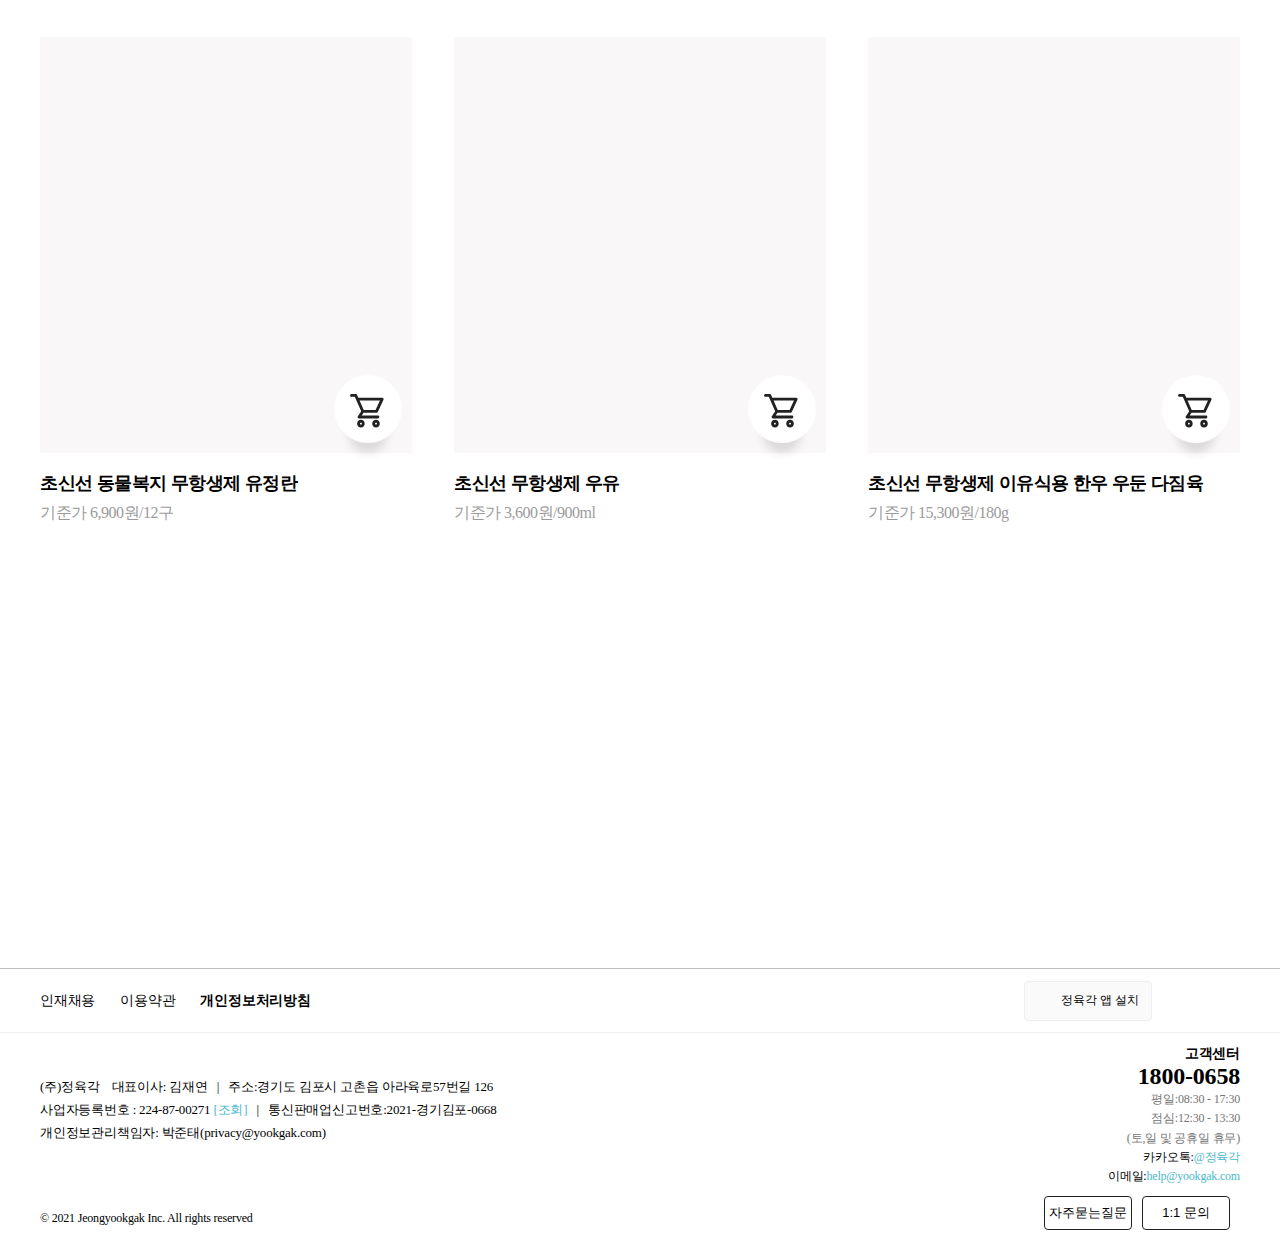
==== commit 224f43d8: "메인창 퍼블리싱 완료" ====
--- a/index.html
+++ b/index.html
@@ -29,7 +29,11 @@
             </a>
         </div>
     </div>
+
+
+
     <div class="wrap">
+
         <!-- all-menu -->
         <div class="menubar">
             <div class="menubar-top clearfix">
@@ -102,6 +106,7 @@
                 <h5>마이페이지</h5>
             </div>
         </div>
+
         <!-- header -->
         <header class="header">
             <div class="inner">
@@ -126,6 +131,7 @@
                     <a href="#" class="all-menu"></a>
                 </div>
             </div>
+
         </header>
         <!-- visual -->
         <section class="visual">
@@ -185,11 +191,13 @@
                                 <img src="images/porkbelly-fresh-list.png" alt="">
                             </a>
                             <i></i>
+
                         </div>
                         <a href="#">
                             <p>초신선 돼지 삼겹살 구이용<br>
                                 <span>기준가 23,400원/600g</span></p>
                         </a>
+
                     </li>
 
                     <li>
@@ -224,6 +232,7 @@
                                 <img src="images/egg-fresh-list.png" alt="">
                             </a>
                             <i></i>
+                            <span class="best-list-tag"></span>
                         </div>
                         <a href="#">
                             <p>초신선 동물복지 무항생제 유정란<br>
@@ -237,6 +246,7 @@
                                 <img src="images/milk-fresh-list.png" alt="">
                             </a>
                             <i></i>
+                            <span class="best-list-tag"></span>
                         </div>
                         <a href="#">
                             <p>초신선 무항생제 우유<br>
@@ -250,6 +260,7 @@
                                 <img src="images/baby-hanuround-bmix-list.png" alt="">
                             </a>
                             <i></i>
+                            <span class="best-list-tag"></span>
                         </div>
                         <a href="#">
                             <p>초신선 무항생제 이유식용 한우 우둔 다짐육<br>
--- a/css/style.css
+++ b/css/style.css
@@ -38,7 +38,19 @@
 
 
 /* 공통 */
-
+.wrap{
+    margin-top:156px;
+}
+@media all and (max-width:1100px){
+.wrap {
+    margin-top: 16vw;
+}
+}
+@media all and (max-width:800px){
+    .wrap{
+        margin-top: 20vw;
+    }
+}
 .inner {
     position: relative;
     display: block;
@@ -57,15 +69,19 @@
 
 /* top */
 .top {
-    position: relative;
+    position: absolute;
     width: 100%;
     height: 60px;
     display: block;
-    background-image: radial-gradient(circle at 50% 527%,#ff896a,#e23000 119%);
-}
-.top-none{
+    background: radial-gradient(circle at 50% 527%, #ff896a, #e23000 119%);
+    top:0;
+    left:0;
+}
+
+.top-none {
     display: none;
 }
+
 .top .inner a {
     width: 100%;
     max-width: 1180px;
@@ -75,60 +91,71 @@
     background: url(../images/탑배너광고.png) no-repeat center;
     background-size: contain;
 }
-.top-close{
+
+.top-close {
     float: right;
     width: 60px;
     height: 60px;
     cursor: pointer;
 }
-@media all and (max-width:1100px){
-.top{
-    height: 7vw;
-}
+
+@media all and (max-width:1100px) {
+    .top {
+        height: 7vw;
+    }
+
     .top .inner a {
-    width: 100vw;
-    height: 7vw;
-}
-.top-close{
-    width: 7vw;
-    height: 7vw;
-}
-}
+        width: 100vw;
+        height: 7vw;
+    }
+
+    .top-close {
+        width: 7vw;
+        height: 7vw;
+    }
+}
+
 /* menubar */
 
-.menubar{
+.menubar {
     position: fixed;
     top: 0;
-    right: -460px;
+    right: -500px;
     display: block;
     width: 460px;
     height: 100%;
     background-color: #fff;
     z-index: 99999;
     transition: all 0.3s;
-}
-.menubar.open{
+    box-shadow: 0 0 50px 0 rgb(0 0 0 / 30%);
+}
+
+.menubar.open {
     right: 0;
 }
-.menubar-top{
+
+.menubar-top {
     position: relative;
     display: block;
     padding: 20px 20px 0 20px;
 }
-.menubar-top h2{
+
+.menubar-top h2 {
     position: relative;
     display: block;
     float: left;
     font-size: 24px;
     margin-top: 6px;
 }
-.menubar-nav{
+
+.menubar-nav {
     position: relative;
     display: block;
     float: right;
 
 }
-.menubar-kart{
+
+.menubar-kart {
     position: relative;
     display: block;
     width: 48px;
@@ -137,7 +164,8 @@
     background-size: cover;
     float: left;
 }
-.menubar-close{
+
+.menubar-close {
     position: relative;
     display: block;
     width: 48px;
@@ -147,91 +175,118 @@
     float: left;
     margin-left: 8px;
 }
-.menubar-middle{
+
+.menubar-middle {
     position: relative;
     display: block;
     margin-top: 32px;
     padding: 0 20px;
-    
-}
-.menubar-middle p{
+
+}
+
+.menubar-middle p {
     position: relative;
     display: block;
     font-size: 18px;
     margin-bottom: 24px;
 }
-.menubar-middle ul{
+
+.menubar-middle ul {
     display: table;
     width: 100%;
 }
-.menubar-middle ul  li{
+
+.menubar-middle ul li {
     display: table-cell;
     text-align: center;
-}
-.menubar-middle ul li p{
+    border-radius: 10px;
+    cursor: pointer;
+    padding-top: 20px;
+
+}
+
+.menubar-middle li:hover{
+    background-color: #eee;
+}
+.menubar-middle ul li p {
     position: relative;
     display: block;
     font-size: 18px;
     text-align: center;
 }
-.menubar-bottom{
+
+.menubar-bottom {
     position: relative;
     display: block;
     border-top: 1px solid #e0e0e0;
     padding: 0 20px;
 }
-.menubar-bottom h5{
+
+.menubar-bottom h5 {
     margin-top: 20px;
     font-size: 18px;
     cursor: pointer;
 }
-.menubar-bottom h5:last-child{
+
+.menubar-bottom h5:last-child {
     margin-top: 40px;
 }
 
 
 /* 반응형 */
-@media all and (max-width:800px){
-    .menubar{
+@media all and (max-width:800px) {
+    .menubar {
         width: 60vw;
     }
-    .menubar-middle p{
+
+    .menubar-middle p {
         white-space: nowrap;
     }
 }
-@media all and (max-width:550px){
-    .menubar-top h2{
+
+@media all and (max-width:550px) {
+    .menubar-top h2 {
         font-size: 20px;
     }
+
     .menubar-kart,
-    .menubar-close{
+    .menubar-close {
         width: 8vw;
     }
-    .menubar-middle li a p{
+
+    .menubar-middle li a p {
         font-size: 14px;
     }
-    .menubar-bottom h5{
+
+    .menubar-bottom h5 {
         font-size: 16px;
     }
 }
+
 /* 헤더영역 */
+
 .header {
     display: block;
-    position: relative;
+    position: absolute;
+    top: 60px;
+    left: 0;
     width: 100%;
     height: 96px;
     background-color: #000;
     z-index: 99998;
-    
-}
-.header-fix{
+
+}
+
+.header-fix {
     position: fixed;
     left: 0;
     top: 0;
     width: 100%;
     height: 96px;
-    
-}
+
+
+}
+
 .header .inner {
     position: relative;
     width: 100%;
@@ -245,8 +300,8 @@
     display: block;
     position: absolute;
     top: 50%;
+    left: 0;
     transform: translateY(-50%);
-    left: 0;
     background: url(../images/다운로드.svg) no-repeat center;
     background-size: contain;
     width: 129px;
@@ -347,10 +402,64 @@
 
 }
 
+@media all and (max-width:1200px) {
+
+    .nav-right {
+        right: 2%;
+    }
+}
+@media all and (max-width:1100px){
+    .header{
+        top: 7vw;
+    }
+}
+@media all and (max-width:800px) {
+    .header {
+        height: 13vw;
+    }
+
+    .header-fix {
+        height: 13vw;
+    }
+
+    .logo {
+        top: 50%;
+        left: 50%;
+        transform: translateX(-50%) translateY(-50%);
+    }
+    .gnb {
+        display: none;
+    }
+
+    .right-gnb {
+        display: none;
+    }
+}
+
+@media all and (max-width:650px) {
+    .logo {
+        width: 20vw;
+        height: 7.5vw;
+    }
+
+    .kart {
+        width: 7.5vw;
+        height: 7.5vw;
+    }
+
+    .all-menu {
+        width: 7.5vw;
+        height: 7.5vw;
+    }
+}
+
+
+
 /* visual */
 .visual {
     display: block;
     position: relative;
+    /* margin-top: 96px; */
 }
 
 .visual .inner {
@@ -362,7 +471,16 @@
     background: url(../images/main_firstgift_logout-2x.c68c3a7.png) no-repeat center;
     background-size: cover;
     cursor: pointer;
-    
+
+}
+
+@media all and (max-width:1200px) {
+
+    .visual .inner {
+        width: auto;
+        height: 100%;
+        padding: 20%;
+    }
 }
 
 /* c-b */
@@ -475,7 +593,9 @@
     float: left;
     margin-top: 5px;
 }
-
+sw-cb-prev swiper-button-disabled{
+    color: #999;
+}
 .swiper-pagination {
     position: relative;
     display: block;
@@ -498,13 +618,15 @@
     float: left;
     margin-top: 4px;
 }
-.right-cb{
+
+.right-cb {
     position: relative;
     display: block;
     width: 100%;
     max-width: 600px;
     height: 176px;
 }
+
 .right-cb a {
     position: relative;
     display: block;
@@ -513,6 +635,36 @@
     background: url(../images/freshplan.9fe4775.png)no-repeat center;
     background-size: cover;
     border-left: 1px solid #eaeaea;
+}
+
+@media all and (max-width:1050px) {
+    .cb {
+        height: 40vw !important;
+    }
+
+    .cb .left-cb {
+        display: block;
+        width: 100%;
+        max-width: 1000px;
+        height: 20vw;
+    }
+
+    .sw-cb-control {
+        left: 50%;
+        transform: translateX(-50%);
+        bottom: 0;
+    }
+
+    .cb .right-cb {
+        display: block;
+        width: 100%;
+        max-width: 1000px;
+        height: 20vw;
+    }
+
+    .right-cb a {
+        height: 100%;
+    }
 }
 
 
@@ -546,6 +698,7 @@
 .best-list-gnb li:nth-child(3) {
     margin-right: 0;
 }
+
 .best-list-gnb li:nth-child(6) {
     margin-right: 0;
 }
@@ -574,7 +727,15 @@
     object-fit: cover;
 
 }
-
+.best-list-tag{
+    position:absolute;
+    left: 15px;
+    top: 15px;
+    width: 75px;
+    height: 30px;
+    background: url(../images/무항생제.svg)no-repeat center;
+    background-size: contain;
+}
 .best-list-gnb li div i {
     position: absolute;
     bottom: 10px;
@@ -612,151 +773,131 @@
     font-weight: normal;
     white-space: nowrap;
 }
+
 /* PC버전 */
 /* 모바일버전 */
-@media all and (max-width:1200px){
-
-    .nav-right{
-        right: 2%;
-    }
-    .visual .inner{
-        width: auto;
-        height: 100%;
-        padding: 20%;
-    }
-    .best-list h2{
+@media all and (max-width:1200px) {
+
+    .best-list h2 {
         padding-left: 3.6%;
     }
-    .best-list-gnb > li{
+
+    .best-list-gnb>li {
         width: 46.5%;
         margin-right: 3%;
         padding: 0 1.6%;
     }
+
     .best-list-gnb li:nth-child(1) {
         margin-left: 2%;
     }
+
     .best-list-gnb li:nth-child(2) {
         margin-right: 0;
     }
+
     .best-list-gnb li:nth-child(3) {
         margin-right: 3%;
         margin-left: 2%;
     }
+
     .best-list-gnb li:nth-child(4) {
         margin-right: 0;
     }
+
     .best-list-gnb li:nth-child(5) {
         margin-right: 3%;
         margin-left: 2%;
     }
+
     .best-list-gnb li:nth-child(6) {
         margin-right: 0;
     }
-    .best-list-gnb li div{
+
+    .best-list-gnb li div {
         height: 34vw;
         padding-top: 5.8%;
     }
-    .best-list-gnb li a img{
+
+    .best-list-gnb li a img {
         width: 90%;
     }
-    .best-list-gnb li div i{
+
+    .best-list-gnb li div i {
         width: 5.6vw;
         height: 5.6vw;
     }
-    .shopping .inner .img{
-        height: 17.3vw !important;
-    }
-}
-@media all and (max-width:1050px){
-    .cb{
-        height: 40vw !important;
-    }
-    .cb .left-cb{
-        display: block;
-        width: 100%;
-        max-width: 1000px;
-        height: 20vw;
-    }
-    .sw-cb-control{
-        left: 50%;
-        transform: translateX(-50%);
-        bottom: 0;
-    }
-    .cb .right-cb{
-        display: block;
-        width: 100%;
-        max-width: 1000px;
-        height: 20vw;
-    }
-    .right-cb a{
-        height: 100%;
-    } 
-    .best-list h2{
+}
+
+@media all and (max-width:1050px) {
+
+    .best-list h2 {
         font-size: 25px;
     }
 }
-@media all and (max-width:800px){
-
-    .gnb{
-        display: none;
-    }
-    .right-gnb{
-        display:none;
-    }
-    .logo{
-        top:50%;
-        left: 50%;
-        transform: translateX(-50%) translateY(-50%);
-    }
-    .best-list-gnb li a p{
+
+@media all and (max-width:800px) {
+
+    .best-list-gnb li a p {
         font-size: 16px;
     }
-    .best-list-gnb li a p span{
+
+    .best-list-gnb li a p span {
         font-size: 14px;
     }
 }
-@media all and (max-width:620px){
-    .best-list h2{
+@media all and (max-width:700px) {
+    .best-list-tag{
+        left: 2vw;
+        top: 2vw;
+        width: 10vw;
+        height: 5vw;
+
+    }
+}
+@media all and (max-width:620px) {
+    .best-list h2 {
         font-size: 20px;
     }
+
     .best-list-gnb li a p {
         font-size: 13px;
     }
-    .best-list-gnb li a p  span{
+
+    .best-list-gnb li a p span {
         font-size: 10px;
     }
 
 }
-@media all and (max-width:500px){
-    .logo{
-        width: 26vw;
-    }
-    .nav-right .kart{
-        width: 10vw;
-    }
-    .nav-right .all-menu{
-        width: 10vw;
-    }
-    .best-list h2{
+
+@media all and (max-width:500px) {
+
+
+    .best-list h2 {
         font-size: 15px;
     }
+
     .best-list-gnb li a p {
         font-size: 10px;
     }
-    .best-list-gnb li a p  span{
+
+    .best-list-gnb li a p span {
         font-size: 8px;
     }
 }
+
 /* shopping */
 .shopping {
     display: block;
     position: relative;
 }
-.shopping .inner{
+
+.shopping .inner {
     width: 100%;
     max-width: 1200px;
 }
-.shopping .inner .img{
+
+.shopping .inner .img {
     display: block;
     position: relative;
     background: url(../images/banner_shop.96086e0.png)no-repeat center;
@@ -765,6 +906,13 @@
     height: 208px;
     cursor: pointer;
     margin: 0 auto;
+}
+
+@media all and (max-width:1200px) {
+
+    .shopping .inner .img {
+        height: 17.3vw !important;
+    }
 }
 
 /* footer */
@@ -942,42 +1090,47 @@
 .footer-bottom-copy button:first-child {
     margin-right: 0;
 }
-@media all and (max-width:1200px){
-    .footer{
+
+@media all and (max-width:1200px) {
+    .footer {
         margin-top: 12.5vw;
     }
 }
-@media all and (max-width:620px){
-    .footer-bottom-left{
+
+@media all and (max-width:620px) {
+    .footer-bottom-left {
         display: none;
     }
-    .footer-bottom-right{
-        
-        
-    }
-}
-@media all and (max-width:500px){
-    .footer-bottom-right{
+
+    .footer-bottom-right {}
+}
+
+@media all and (max-width:500px) {
+    .footer-bottom-right {
         width: 150px;
         margin: 0 auto;
         float: none;
         text-align: center;
-        
-    }
-    .footer-top-left{
+
+    }
+
+    .footer-top-left {
         display: none;
     }
-    .footer-top-right{
+
+    .footer-top-right {
         width: 250px;
         float: none;
         margin: 0 auto;
         text-align: center;
     }
-    .footer-bottom-copy p{
+
+    .footer-bottom-copy p {
         display: none;
     }
-    .footer-bottom-copy{
+
+    .footer-bottom-copy {
         width: 200px;
         margin: 0 auto;
     }
-}
+}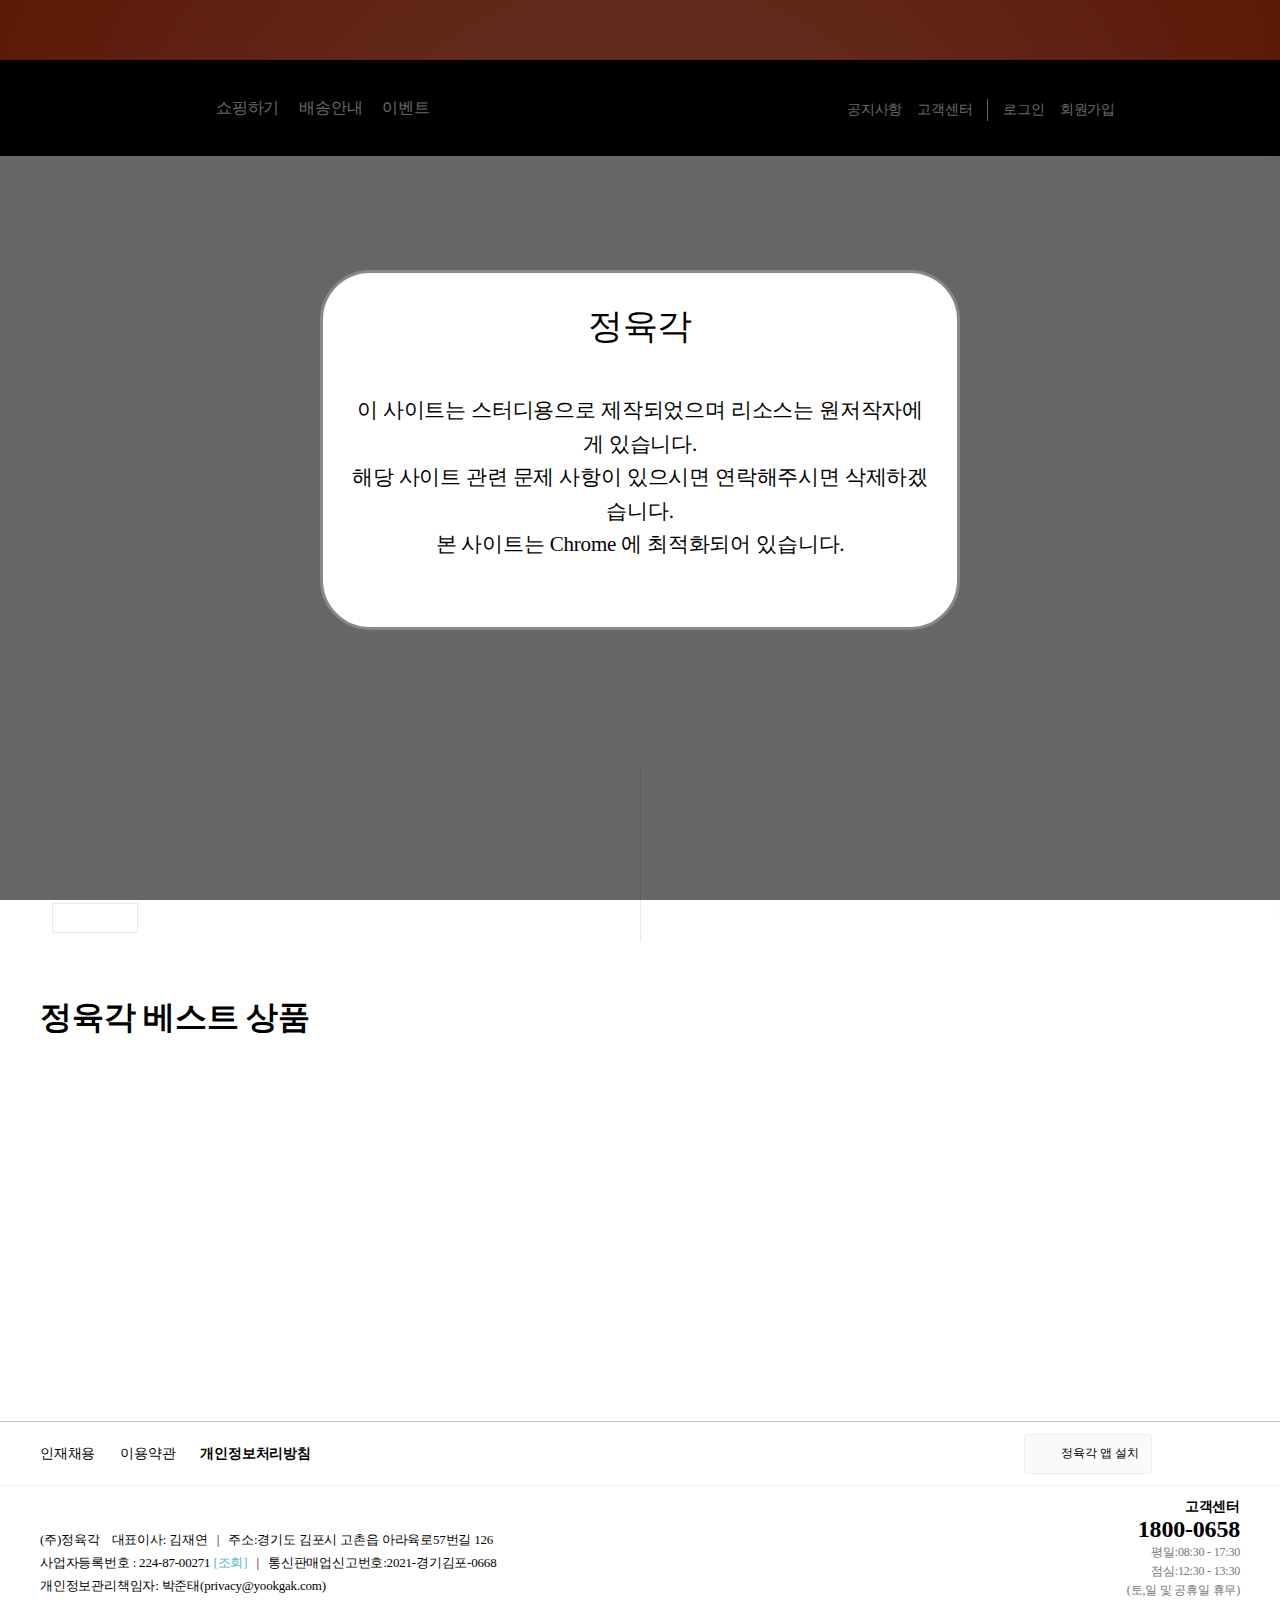
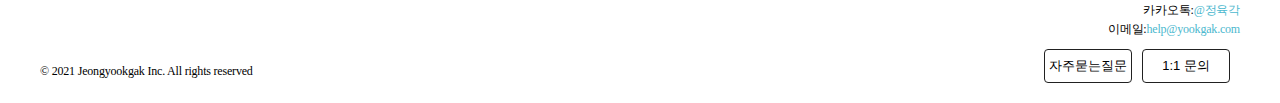
==== commit 5f5c80c1: "모달창 구현" ====
--- a/index.html
+++ b/index.html
@@ -3,24 +3,56 @@
 
 <head>
     <meta charset="UTF-8">
-    <link rel=icon href="images/favicon16.png" sizes=16x16>
-    <link rel=icon href="images/favicon32.png" sizes=32x32>
-    <link rel=icon href="images/favicon192.png" sizes=192x192>
     <meta http-equiv="X-UA-Compatible" content="IE=edge">
-    <meta name="viewport" content="width=device-width, initial-scale=1.0">
+    <meta name="viewport" content="width=device-width, initial-scale=1, minimum-scale=1, maximum-scale=1, user-scalable=no">
+    <link rel="shortcut icon" href="images/favicon16.png" sizes="16x16">
+    <link rel="shortcut icon" href="images/favicon32.png" sizes="32x32">
+    <link rel="shortcut icon" href="images/favicon192.png" sizes="192x192">
+    <link rel="apple-touch-icon-precomposed" href="images/favicon192.png">
+    <meta name="description" content="고기부터 수산물까지 차원이 다른 신선함! 초신선 식재료를 당일 배송 받아보세요.">
+    <meta content="website" property="og:type">
+    <meta property="og:title" content="정육각 :: 언제나 초신선">
+    <meta property="og:description" content="고기부터 수산물까지 차원이 다른 신선함! 초신선 식재료를 당일 배송 받아보세요.">
+    <meta property="og:image" content="">
+    <meta property="og:url" content="">
     <title>정육각 :: 언제나 초신선</title>
-    <script src="https://code.jquery.com/jquery-3.6.0.min.js"
-        integrity="sha256-/xUj+3OJU5yExlq6GSYGSHk7tPXikynS7ogEvDej/m4=" crossorigin="anonymous"></script>
-    <script src="https://unpkg.com/swiper/swiper-bundle.min.js"></script>
-
+    <script src="https://code.jquery.com/jquery-2.2.4.min.js" integrity="sha256-BbhdlvQf/xTY9gja0Dq3HiwQF8LaCRTXxZKRutelT44=" crossorigin="anonymous"></script>  
+    <!-- <script src="js/prefixfree.min.js"></script> -->
+    <!--[if lt IE 9]> 
+        <script src="js/html5shiv.js"></script>
+    <![endif]-->
+    <!-- <script src="js/respond.min.js"></script> -->
+    <!-- <link rel="stylesheet" href="css/reset.css">  -->
+    <link rel="stylesheet" href="https://cdnjs.cloudflare.com/ajax/libs/font-awesome/5.8.1/css/all.min.css"
+    integrity="sha512-gMjQeDaELJ0ryCI+FtItusU9MkAifCZcGq789FrzkiM49D8lbDhoaUaIX4ASU187wofMNlgBJ4ckbrXM9sE6Pg=="
+    crossorigin="anonymous" referrerpolicy="no-referrer" />
     <link rel="stylesheet" href="js/swiper/swiper.min.css">
     <script src="js/swiper/swiper.min.js"></script>
-
+    <!-- 사용자 지정 -->
+    <script src="js/script.js"></script>
     <link rel="stylesheet" href="css/style.css">
-    <script src="js/script.js"></script>
 </head>
 
 <body>
+        <div class="modal">
+    <div class="modal-wrap">
+      <button class="modal-close"><i class="fas fa-times"></i></button>
+      <h2>정육각</h2>
+      <p>
+        이 사이트는 스터디용으로 제작되었으며 리소스는 원저작자에게 있습니다. 
+        <br>
+        해당 사이트 관련 문제 사항이 있으시면 연락해주시면 삭제하겠습니다.
+        <br>
+        본 사이트는 Chrome 에 최적화되어 있습니다.
+      </p>
+      <ul>
+        <li><a href="https://github.com/dkssudgktpd" target="_blank"><i class="fab fa-github"></i></a></li>
+        <li><a href="mailto:anstnqls554@gmail.com" target="_blank"><i class="fas fa-envelope"></i></a></li>
+        <li><a href="https://open.kakao.com/o/szrNSmEe" target="_blank"><i class="fas fa-comments"></i></a></li>
+      </ul>
+    </div>
+  </div>
+
     <!-- top -->
     <div class="top">
         <div class="inner">
@@ -183,9 +215,9 @@
         <section class="best-list">
             <div class="inner">
                 <h2>정육각 베스트 상품</h2>
-                <ul class="best-list-gnb clearfix">
-
-                    <li>
+                <ul class="best-list-gnb clearfix best-list-data">
+
+                    <!-- <li>
                         <div>
                             <a href="#" class="product">
                                 <img src="images/porkbelly-fresh-list.png" alt="">
@@ -266,7 +298,7 @@
                             <p>초신선 무항생제 이유식용 한우 우둔 다짐육<br>
                                 <span>기준가 15,300원/180g</span></p>
                         </a>
-                    </li>
+                    </li> -->
 
 
                 </ul>
--- a/css/style.css
+++ b/css/style.css
@@ -33,24 +33,12 @@
     font-weight: 400;
     line-height: 1.6;
     letter-spacing: -0.2px;
+    overflow: hidden;
 }
 
 
 
 /* 공통 */
-.wrap{
-    margin-top:156px;
-}
-@media all and (max-width:1100px){
-.wrap {
-    margin-top: 16vw;
-}
-}
-@media all and (max-width:800px){
-    .wrap{
-        margin-top: 20vw;
-    }
-}
 .inner {
     position: relative;
     display: block;
@@ -67,15 +55,96 @@
     position: relative;
 }
 
+/* modal */
+
+.modal{
+  position: fixed;
+  left: 0;
+  top: 0;
+  width: 100vw;
+  height: 100vh;
+  background-color: rgba(0,0,0,0.6);
+  z-index: 9999999;
+  display: block;
+}
+
+.modal-wrap{
+  position: absolute;
+  left: 50%;
+  top: 50%;
+  transform: translate(-50%,-50%);
+  width: 50%;
+  height: 40%;
+  background-color: #fff;
+  border-radius: 50px;
+  padding: 2%;
+  text-align: center;
+  border: 3px solid #888;
+  display: flex;
+  flex-wrap: wrap;
+  align-content: space-between;
+}
+
+.modal-close{
+  position: absolute;
+  right: 50px;
+  top: 30px;
+  border: 0;
+  background-color: transparent;
+  cursor: pointer;
+  transition: transform 0.7s;
+}
+
+.modal-close i {
+  font-size: 30px;
+}
+
+.modal-close:hover{
+  transform: rotate(360deg);
+}
+.modal-wrap h2{
+  display: block;
+  width: 100%;
+  font-size: 35px;
+  font-weight: 500;
+  color: #000;
+}
+
+.modal-wrap p{
+  width: 100%;
+  font-size: 21px;
+  color: #000;
+}
+
+.modal-wrap ul{
+  width: 100%;
+  position: relative;
+  display: flex;
+  justify-content: space-between;
+}
+
+.modal-wrap ul li{
+  width: 30%;
+}
+
+.modal-wrap ul li i{
+  font-size: 30px;
+  color: #bbb;
+  transition: color 0.5s;
+}
+
+.modal-wrap ul li a i:hover{
+  color: #000;
+}
+
+
 /* top */
 .top {
-    position: absolute;
+    position: relative;
     width: 100%;
     height: 60px;
     display: block;
     background: radial-gradient(circle at 50% 527%, #ff896a, #e23000 119%);
-    top:0;
-    left:0;
 }
 
 .top-none {
@@ -267,23 +336,13 @@
 
 .header {
     display: block;
-    position: absolute;
-    top: 60px;
+    position: sticky;
+    top: 0;
     left: 0;
     width: 100%;
     height: 96px;
     background-color: #000;
     z-index: 99998;
-
-}
-
-.header-fix {
-    position: fixed;
-    left: 0;
-    top: 0;
-    width: 100%;
-    height: 96px;
-
 
 }
 
@@ -408,11 +467,6 @@
         right: 2%;
     }
 }
-@media all and (max-width:1100px){
-    .header{
-        top: 7vw;
-    }
-}
 @media all and (max-width:800px) {
     .header {
         height: 13vw;
@@ -639,16 +693,19 @@
 
 @media all and (max-width:1050px) {
     .cb {
-        height: 40vw !important;
+        height: 60vw;
+        margin-top: 0;
     }
 
     .cb .left-cb {
         display: block;
         width: 100%;
         max-width: 1000px;
-        height: 20vw;
-    }
-
+        height: 30vw;
+    }
+    .swiper-slide a {
+        background-size: contain;
+    }
     .sw-cb-control {
         left: 50%;
         transform: translateX(-50%);
@@ -659,11 +716,13 @@
         display: block;
         width: 100%;
         max-width: 1000px;
-        height: 20vw;
+        height: 30vw;
     }
 
     .right-cb a {
         height: 100%;
+        background-size: contain;
+        border: 0;
     }
 }
 
@@ -830,7 +889,9 @@
 }
 
 @media all and (max-width:1050px) {
-
+    .best-list{
+        margin-top: 3vw;
+    }
     .best-list h2 {
         font-size: 25px;
     }
